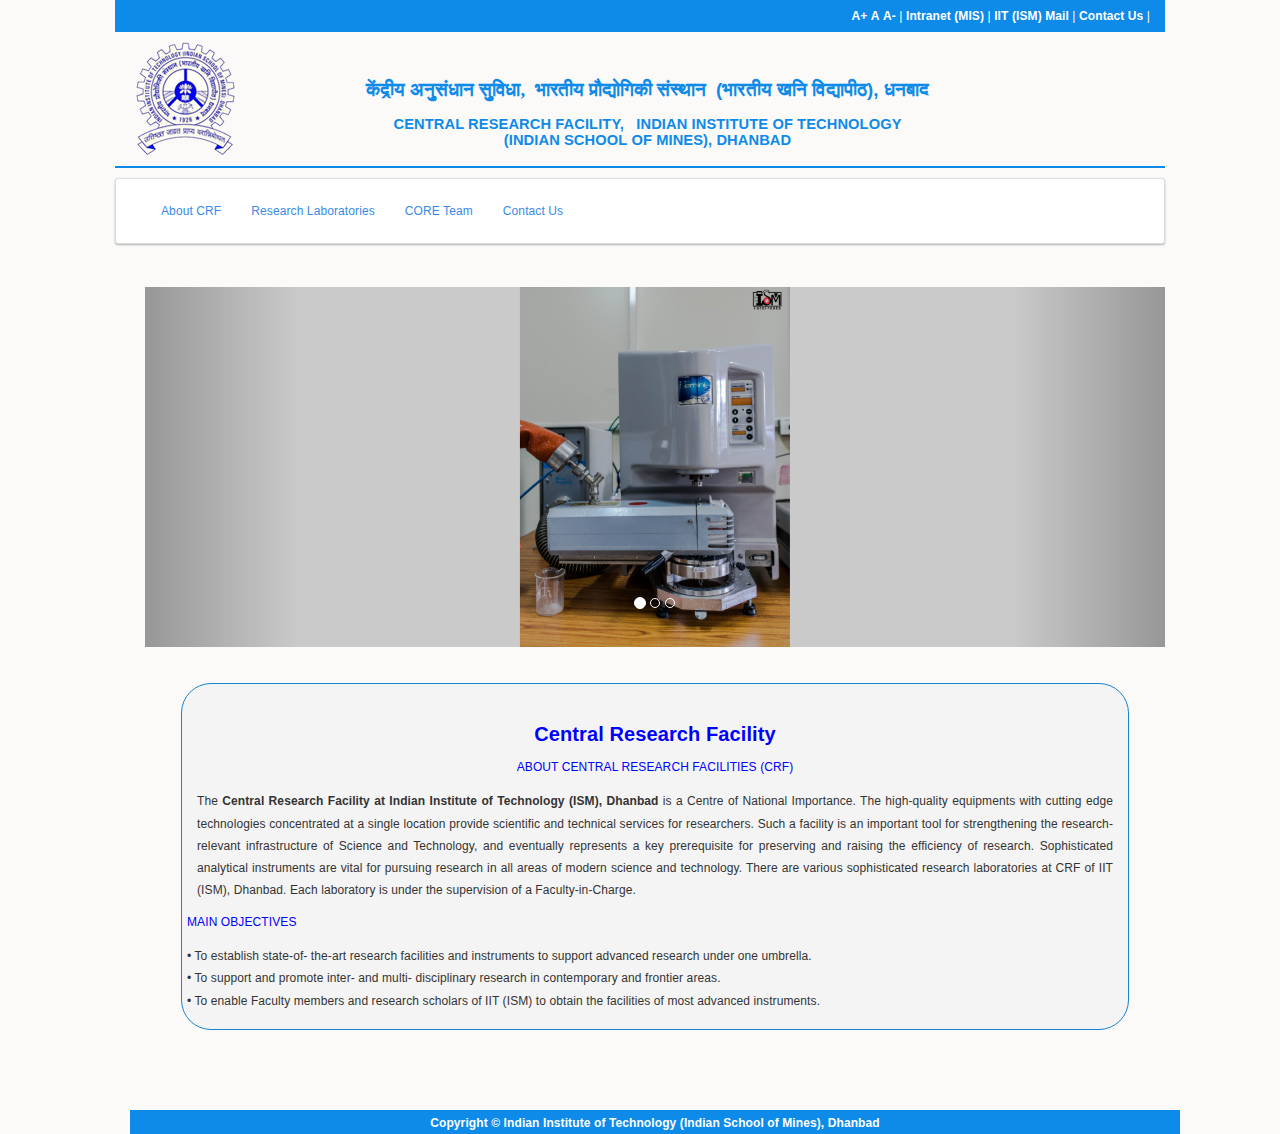
==== index.html @ 5459c1c0 "Justify para" ====
<!DOCTYPE html>
<html class="gr__iitism_ac_in">

<head>
    <meta http-equiv="Content-Type" content="text/html; charset=UTF-8">
    <title>CENTRAL RESEARCH FACILITY | IIT (ISM), DHANBAD </title>

    <meta http-equiv="X-UA-Compatible" content="IE=edge">
    <meta name="viewport" content="width=device-width, initial-scale=1">
    <link rel="stylesheet" type="text/css" href="./style/bootstrap.min.css">
    <link rel="stylesheet" type="text/css" href="./style/bootstrap.min.css">
    <link rel="stylesheet" type="text/css" href="./style/bootstrap-datepicker.css">
    <link rel="stylesheet" type="text/css" href="./style/dataTables.bootstrap.css">
    <link rel="stylesheet" type="text/css" href="./style/font-awesome.min.css">
    <link rel="stylesheet" type="text/css" href="./style/font-awesome.min.css">
    <link rel="stylesheet" type="text/css" href="./style/style.css">
    <link rel="stylesheet" href="https://cdnjs.cloudflare.com/ajax/libs/font-awesome/4.7.0/css/font-awesome.min.css">
    <script type="text/javascript" src="./style/jquery-1.9.1.min.js"></script>
    <script type="text/javascript" src="./style/bootstrap.js"></script>
    <script type="text/javascript" src="./style/change_color.js"></script>
    <script type="text/javascript" src="./style/bootstrap-datepicker.js"></script>
    <script type="text/javascript" src="./style/jquery.dataTables.js"></script>

    <style type="text/css">
        body {
            font-size: 14px;
            overflow-x: hidden;
        }

        .btn-primary {
            background: #0e8ae8;
            color: #ffffff;
        }

        .flex {
            display: flex;
            margin: -1.3em;
            margin-top: 0;
            flex-direction: column;
        }

        @media only screen and (min-width: 768px) {
            .flex {
                display: flex;
                flex-direction: row;
                margin: 3em;
            }
        }

        .child2 {
            flex: 4;
        }
    </style>

</head>

<body id="forFont" data-gr-c-s-loaded="true">
    <div class="container ">
        <div class="row " id="upperNavbar" style="border-radius:0px;background-color:#0E8AE8;">
            <div class="col-lg-12  ">
                <div style="float:right;color:white;">
                    <a id="sizeUp"><b style="color:white">A+</b></a>
                    <a id="normal"><b style="color:white">A</b></a>
                    <a id="sizeDown"><b style="color:white">A-</b></a>
                    <span> | </span>
                    <a href="https://mis.iitism.ac.in/" target="_blank" class="upperNavLink"><b>Intranet (MIS)</b></a>
                    <span> | </span>
                    <a href="http://mail.iitism.ac.in/" target="_blank" class="upperNavLink"><b>IIT (ISM) Mail</b></a>
                    <span> | </span>
                    <a href="https://www.iitism.ac.in/index.php/Research_consultancy/central_research_facility#" class="upperNavLink"
                        data-toggle="modal" data-target="#myModal"><b>Contact Us</b></a>
                    <span> | </span>
                </div>
            </div>
        </div>
        <div class="row" style="position:relative;">
            <div class="col-lg-2 col-md-2 col-sm-2 col-xs-12" style="padding:0px">
                <div id="logoContainer">
                    <a style="width:auto; height:10px;" href="https://www.iitism.ac.in/"><img src="./style/ismlogo.png"
                            id="ismlogo"></a>
                </div>
            </div>
            <div class="col-lg-8 col-md-8 col-sm-8 col-xs-12">
                <div id="nameContainer">
                    <h1 id="nameHin">केंद्रीय अनुसंधान सुविधा,&nbsp; भारतीय प्रौद्योगिकी संस्थान &nbsp;<span style="font-family:arial">(भारतीय&nbsp;खनि&nbsp;विद्यापीठ),
                            धनबाद</span></h1>
                    <h1 id="nameEng">CENTRAL RESEARCH FACILITY, &nbsp; INDIAN INSTITUTE OF TECHNOLOGY
                        (INDIAN&nbsp;SCHOOL&nbsp;OF&nbsp;MINES), DHANBAD</h1>

                </div>
            </div>

            <div class="col-lg-2 col-md-2 col-sm-2 col-xs-12 center">

            </div>
        </div>

        <div class="row" id="horizontal_bar" style="height:2px;background:#0e8ae8"></div>


        <!-- Modal -->
        <div class="modal fade" id="myModal" role="dialog">
            <div class="modal-dialog">

                <!-- Modal content-->
                <div class="modal-content">
                    <div class="modal-header">
                        <button type="button" class="close" data-dismiss="modal">×</button>
                        <h4 class="modal-title">Contact Us</h4>
                    </div>
                    <div class="modal-body">
                        <p>Main Campus</p>
                        <p>Indian Institute of Technology (Indian School of Mines), Dhanbad</p>
                        <p>Jharkhand, India, 826004</p>
                        <p>Phone- 0326-2235001,2235004</p>
                        <p>Fax- 0326-2296563</p>
                        <p> <a href="https://www.iitism.ac.in/pdfs/TD.pdf" class="bottomLink">Telephone Directory</a></p>
                    </div>
                    <div class="modal-footer">
                        <button type="button" class="btn btn-default" data-dismiss="modal">Close</button>
                    </div>
                </div>

            </div>
        </div>

        <script type="text/javascript">
            var domainroot = "https://www.iitism.ac.in";

            function Gsitesearch(curobj) {
                curobj.q.value = "site:" + domainroot + " " + curobj.qfront.value;
            }

        </script>

        <meta http-equiv="X-UA-Compatible" content="IE=edge">
        <meta name="viewport" content="width=device-width, initial-scale=1">

        <link href="./style/bootstrap.css" rel="stylesheet">
        <link href="./style/mystyles.css" rel="stylesheet">
        <link href="./style/liquid-slider.css" rel="stylesheet">

        <nav class="navbar navbar-default  navbar-custom row">
            <div class="container" id="navcol">
                <div class="navbar-header page-scroll">
                    <button type="button" id="colbutton" class="navbar-toggle" data-toggle="collapse" data-target="#navbarcol">
                        <span class="sr-only">Toggle navigation</span> Menu <i class="fa fa-bars"></i>
                    </button>
                </div>
                <div class="collapse navbar-collapse " id="navbarcol">
                    <ul class="nav navbar-nav">
                        <li class="dropdown">
                            <a href="./index.html" class="dropdown-toggle">
                                About CRF
                            </a>
                        </li>
                        <li class="dropdown">
                            <a href="./instruments.html" class="dropdown-toggle">
                                Research Laboratories
                            </a>
                        </li>
                        <li class="dropdown">
                            <a href="./core_team.html" class="dropdown-toggle">
                                CORE Team
                            </a>
                        </li>
                        <li class="dropdown">
                            <a href="./contact.html" class="dropdown-toggle">
                                Contact Us
                            </a>
                        </li>
                    </ul>
                </div>
            </div>
        </nav>

        <div class="container">
            <style>
                #navcol a {
                    color: #398AE8;
                }

                .navbar-default {
                    border: solid 1px #ddd;
                    margin-top: 10px;
                }
            </style>
            <link rel="stylesheet" type="text/css" href="./style/mystyle.css">
            <!--useful for drop down menu -->
            <div id="myCarousel" class="carousel slide" data-ride="carousel">
                <!-- Indicators -->
                <ol class="carousel-indicators">
                    <li data-target="#myCarousel" data-slide-to="0" class="active"></li>
                    <li data-target="#myCarousel" data-slide-to="1"></li>
                    <li data-target="#myCarousel" data-slide-to="2"></li>
                </ol>

                <!-- Wrapper for slides -->
                <div class="carousel-inner">
                    <div class="item active">
                        <img src="./img/a1.jpg" alt="IIT ISM CRF">
                    </div>

                    <div class="item">
                        <img src="./img/a2.jpg" alt="IIT ISM CRF">
                    </div>

                    <div class="item">
                        <img src="./img/a3.jpg" alt="IIT ISM CRF">
                    </div>
                </div>

                <!-- Left and right controls -->
                <a class="left carousel-control" href="#myCarousel" data-slide="prev">
                    <span class="glyphicon glyphicon-chevron-left"></span>
                    <span class="sr-only">Previous</span>
                </a>
                <a class="right carousel-control" href="#myCarousel" data-slide="next">
                    <span class="glyphicon glyphicon-chevron-right"></span>
                    <span class="sr-only">Next</span>
                </a>
            </div>

            <!-- Central Research Facility content starts here -->
            <div class="flex">

                <div class="child2">
                    <div style="width: 100%; height: 100%; background-color: #f4f4f4; border: 1px solid #1982D1; border-radius: 30px; -webkit-border-radius: 30px; -moz-border-radius: 30px; padding: 5px;"><br>

                        <h5 id="arvcenter07" style="text-align:center"><b>Central Research Facility</b></h5>
                        <p id="arvcenter08" style="text-align:center">ABOUT CENTRAL RESEARCH FACILITIES (CRF)</p>
                        <p style="text-align: justify;text-justify: inter-word; margin: 10px;">
                            The <strong>Central Research Facility at Indian Institute of Technology (ISM), Dhanbad
                            </strong> is a Centre
                            of National Importance. The
                            high-quality equipments with cutting edge technologies concentrated at a single location
                            provide scientific and
                            technical services for researchers. Such a facility is an important tool for strengthening
                            the research-relevant
                            infrastructure of Science and Technology, and eventually represents a key prerequisite for
                            preserving and raising the
                            efficiency of research. Sophisticated analytical instruments are vital for pursuing
                            research in all areas of modern
                            science and technology. There are various sophisticated research laboratories at CRF of
                            IIT (ISM), Dhanbad. Each
                            laboratory is under the supervision of a Faculty-in-Charge.
                        </p>

                        <p id="arvcenter08">MAIN OBJECTIVES</p>
                        <p>• To establish state-of- the-art research facilities and instruments to support advanced
                            research under one umbrella.
                            <br>
                            • To support and promote inter- and multi- disciplinary research in contemporary and
                            frontier areas.
                            <br>
                            • To enable Faculty members and research scholars of IIT (ISM) to obtain the facilities of
                            most advanced instruments.
                        </p>

                    </div>
                </div>


            </div>

            <!-- Central Research Facility content ends here -->


            <!-- copyright footer-->
            <div class="row"> <br><br>
                <div class="col-lg-12 col-md-12 col-sm-12 col-xs-12" style="background:#0e8ae8; height:25spx;color:white;text-align:center;padding-top:2px"
                    id="copy_footer">
                    <span><b>Copyright © Indian Institute of Technology (Indian School of Mines), Dhanbad</b></span>
                </div>
            </div>
            <!-- /copyright footer-->

            <script>
                $("#green").click(function () {
                    $('.chngecolor').css("color", "#61BD6D");
                    $('.chngebgcolor').css("background-color", "#61BD6D");
                });
                $('#blue').click(function () {
                    $('.chngecolor').css("color", "#0000FB");
                    $('.chngebgcolor').css("background-color", "#0000FB");
                });
                $("#gray").click(function () {
                    $('.chngecolor').css("color", "#A38F84");
                    $('.chngebgcolor').css("background-color", "#A38F84");

                });
                $(function () {
                    $('.dropdown').hover(function () {
                        $(this).addClass('open');
                    },
                        function () {
                            $(this).removeClass('open');
                        });
                });

            </script>

        </div>
    </div>
</body>

</html>
---- style/style.css ----
#upperNavbar{
	background:#0e8ae8;  
	<!-- background:#0000fb; -->
    color:white; 
    padding:5px 0px 5px 0px;
}

.upperNavLink{
      text-decoration: none;
      color: white;
}

.upperNavLink:hover{
      color: orange;
      text-decoration: none;
}

#nameEng{
	margin-top: 15px;
	font-size:11pt;
	color:#0e8ae8; 
	font-weight:bold; 
        text-align: center;
}

#nameHin{
	font-size:14pt;
	color:#0e8ae8;  
	font-family:hindi;
	font-weight:bold;
	margin-bottom:0px;
        text-align: center;
}

#mottoHin{
	display: none;
	font-size:14pt;
	color:#0e8ae8; 
	font-family:hindi;
}

#logoContainer{
	padding:10px;
}

#ismlogo{
	max-width: 175px;
	max-height: 150px;
}

#nameContainer{
	padding-top: 25px;
	padding-left: 15px;
	
}










#table_hover:hover{
  color: white;
  background: #2196f3;
}

#prof_hover{
  background-color:rgba(0, 0, 0, 0.0001);border: none; text-align:left;
}
#prof_hover:hover{
  color: orange;
}






















/* Extra small devices (phones, less than 768px) */
/* No media query since this is the default in Bootstrap */

/* Small devices (tablets, 768px and up) */
@media (max-width: 768px) { 

#logoContainer{
	margin-right: auto;
	margin-left: auto;
	text-align: center;
	padding: 15px 0px 15px 0px; 
}

#ismlogo{
		width: 100px;
		height: 85px;
}

#nameEng , #nameHin , #mottoHin{
	font-size: 12pt;
	margin-left: auto;
	margin-right: auto;
	text-align: center;
}

#nameEng{
	margin-top: 5px;
}

#nameHin{
	margin-top:5px;
}
#mottoHin{
	margin-top: 15px;
	margin-bottom: 10px;
}


#nameContainer{
	padding-top: 0px;
}

 }

/* Medium devices (desktops, 992px and up) */
@media (max-width: 992px) { 
 

 }

/* Large devices (large desktops, 1200px and up) */
@media (max-width: 1200px) { 

	
 
 }
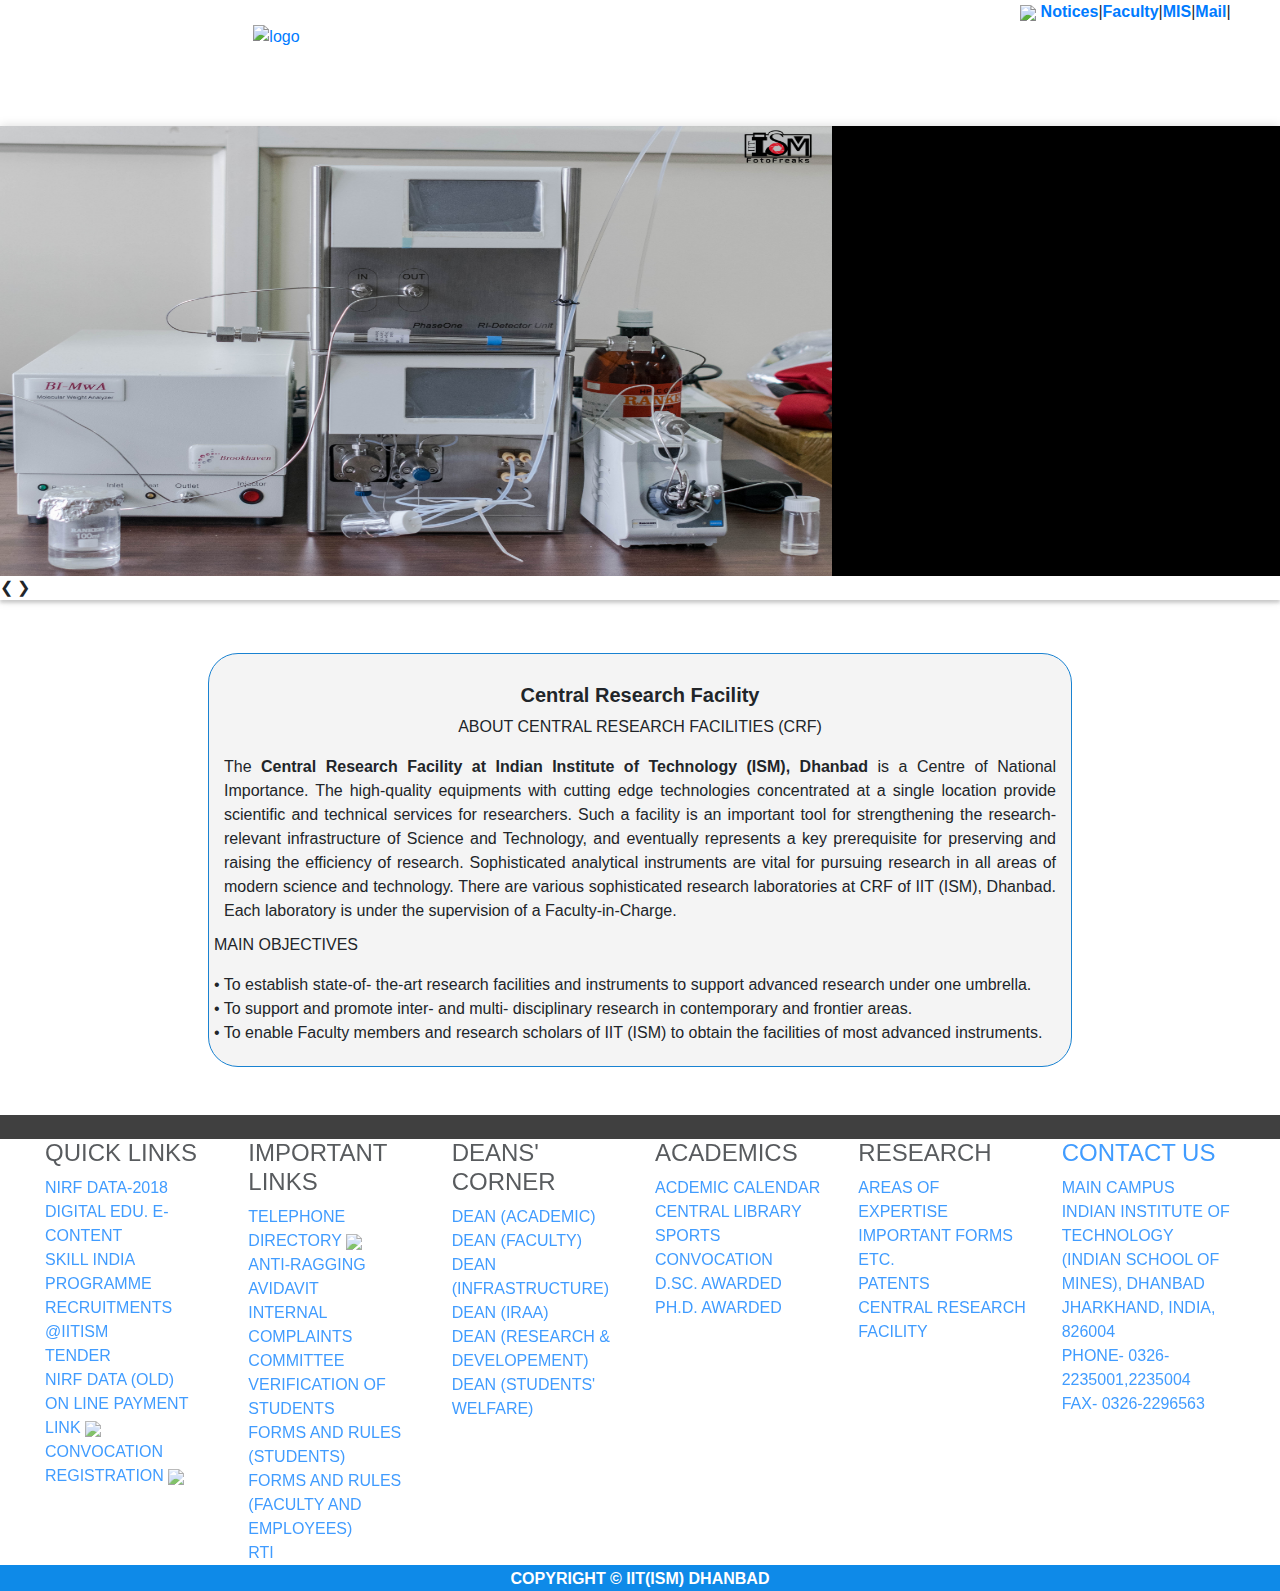
==== commit 8dee9956: "final" ====
--- a/index.html
+++ b/index.html
@@ -3,305 +3,746 @@
 
 <head>
     <meta http-equiv="Content-Type" content="text/html; charset=UTF-8">
-    <title>CENTRAL RESEARCH FACILITY | IIT (ISM), DHANBAD </title>
-
     <meta http-equiv="X-UA-Compatible" content="IE=edge">
     <meta name="viewport" content="width=device-width, initial-scale=1">
-    <link rel="stylesheet" type="text/css" href="./style/bootstrap.min.css">
-    <link rel="stylesheet" type="text/css" href="./style/bootstrap.min.css">
-    <link rel="stylesheet" type="text/css" href="./style/bootstrap-datepicker.css">
-    <link rel="stylesheet" type="text/css" href="./style/dataTables.bootstrap.css">
-    <link rel="stylesheet" type="text/css" href="./style/font-awesome.min.css">
-    <link rel="stylesheet" type="text/css" href="./style/font-awesome.min.css">
-    <link rel="stylesheet" type="text/css" href="./style/style.css">
-    <link rel="stylesheet" href="https://cdnjs.cloudflare.com/ajax/libs/font-awesome/4.7.0/css/font-awesome.min.css">
-    <script type="text/javascript" src="./style/jquery-1.9.1.min.js"></script>
-    <script type="text/javascript" src="./style/bootstrap.js"></script>
-    <script type="text/javascript" src="./style/change_color.js"></script>
-    <script type="text/javascript" src="./style/bootstrap-datepicker.js"></script>
-    <script type="text/javascript" src="./style/jquery.dataTables.js"></script>
-
-    <style type="text/css">
-        body {
-            font-size: 14px;
-            overflow-x: hidden;
-        }
-
-        .btn-primary {
-            background: #0e8ae8;
-            color: #ffffff;
-        }
-
-        .flex {
-            display: flex;
-            margin: -1.3em;
-            margin-top: 0;
-            flex-direction: column;
-        }
-
-        @media only screen and (min-width: 768px) {
-            .flex {
-                display: flex;
-                flex-direction: row;
-                margin: 3em;
-            }
-        }
-
-        .child2 {
-            flex: 4;
+    <title>IIT (ISM), DHANBAD | INDIAN INSTITUTE OF TECHNOLOGY (INDIAN SCHOOL OF MINES), DHANBAD</title>
+    <link rel="stylesheet" type="text/css" href="./styles/bootstrap.min.css">
+    <link rel="stylesheet" type="text/css" href="./styles/dataTables.bootstrap.css">
+    <script type="text/javascript" src="./styles/jquery-1.9.1.min.js"></script>
+    <script type="text/javascript" src="./styles/jquery.dataTables.js"></script>
+    <script src="./styles/popper.min.js.download"></script>
+    <script src="./styles/bootstrap.min.js.download"></script>
+    <script type="text/javascript" src="./styles/change_color.js.download"></script>
+    <link rel="shortcut icon" type="image/x-icon" href="./styles/logo.png">
+    <link rel="stylesheet" href="./styles/all.css" integrity="sha384-hWVjflwFxL6sNzntih27bfxkr27PmbbK/iSvJ+a4+0owXq79v+lsFkW54bOGbiDQ"
+        crossorigin="anonymous">
+    <link rel="stylesheet" type="text/css" href="./styles/bootstrap_1.css">
+    <link rel="stylesheet" type="text/css" href="./styles/mystyle.css">
+    <link rel="stylesheet" type="text/css" href="./styles/navbar.css">
+
+    <link rel="stylesheet" type="text/css" href="./styles/bootstrap-datepicker.css">
+    <script type="text/javascript" src="./styles/bootstrap-datepicker.js"></script>
+    <style>
+        //*.next { display: none;}*/
+.prev, .next {
+    cursor: pointer;
+    top: 50%;
+    width: auto;
+     padding: 0px;
+     margin-top: 0px;
+     color: white;
+     font-weight: normal;
+     font-size: 0px;
+    transition: 0.6s ease;
+    border-radius: 0 3px 3px 0;
+}
+#mob_title{
+  display: none;
+  font-family: "freight-micro-pro",Georgia,serif;
+  font-size: 150%;
+}
+ .even{
+      width:80%;
+    }
+  @media screen and (max-width: 768px){
+    #mobile_nav{
+  display: block;
+}
+
+#logo_header{
+  display: block;
+}
+
+
+    #logo {
+    height: 100px;
+    width: 100px;
+}
+}
+ @media screen and (min-width: 556px){
+   .mob_button{
+    width: 100%;
+    margin: auto;
+   }
+}
+
+  @media screen and (max-width: 556px){
+    .even{
+      width:100%;
+    }
+    #logo_header {
+   display: none;
+}
+   #mobile_nav{
+  display: block;
+}
+#mob_title{
+  display: block;
+}
+.logo_container {
+    margin-right: auto;
+    margin-left: auto;
+    text-align: center;
+    float: none;
+    width: 100%;
+}
+
+.name_container{
+text-align: center;
+  width: 100%;
+}
+}
+
+@media screen and (max-width: 768px){
+.name_container {
+   text-align: center;
+   width: 100%;
+}
+.logo_container{
+   left: 43%;
+    margin: inherit;
+}
+
+}
+
+.flex {
+    display: flex;
+    margin: 1em;
+    margin-top: 0;
+    flex-direction: column;
+}
+
+@media only screen and (min-width: 768px) {
+    .flex {
+        display: flex;
+        flex-direction: row;
+        margin: 13em;
+        margin-bottom: 3em;
+        margin-top:2em;
+    }
+}
+.abc img{
+   height: 450px;
+}
+
+@media screen and (max-width: 800px) {
+
+.abc img{
+   height: 200px;
+}
+}
+.child2 {
+    flex: 4;
+}
+</style>
+</head>
+
+<body id="forFont" data-gr-c-s-loaded="true">
+    <div class="container" id="upper-header">
+        <div class="row" id="upperNavbar" style="float: right">
+            <a href="https://www.iitism.ac.in/index.php/notice" class="upperNavLink"><b><span><img src="./styles/new.gif"></span>
+                    Notices </b></a>
+            <span class="upperNavLink">|</span>
+            <a href="https://www.iitism.ac.in/index.php/faculty_members" class="upperNavLink"><b>Faculty</b></a>
+            <span class="upperNavLink">|</span>
+            <a href="https://mis.iitism.ac.in/" target="_blank" class="upperNavLink"><b>MIS</b></a>
+            <span class="upperNavLink">|</span>
+            <a href="http://mail.iitism.ac.in/" target="_blank" class="upperNavLink"><b>Mail</b></a>
+            <span class="upperNavLink">|</span>
+            <a id="sizeUp"><b style="color:white">A+</b></a>
+            <a id="normal"><b style="color:white">A</b></a>
+            <a id="sizeDown"><b style="color:white">A-</b></a>
+        </div>
+    </div>
+    <br>
+    <div id="logo_header" class="container" style="background-color: #054284;">
+        <div class=" col-lg-2 col-md-2  col-xs-12 logo_space"></div>
+        <div class="col-lg-8 col-md-8  col-xs-12">
+            <div class="col-lg-2 col-md-2  col-xs-12 logo_container">
+                <a href="https://www.iitism.ac.in/" style=""><img id="logo" src="./styles/logo.png" alt="logo"></a>
+            </div>
+            <div class="col-lg-10 col-md-10 col-xs-12 name_container" style="">
+
+                <span class="border1" style="color: white;">केंद्रीय अनुसंधान सुविधा&nbsp;भारतीय प्रौद्योगिकी संस्थान
+                    &nbsp;<span style="font-family:arial">(भारतीय&nbsp;खनि&nbsp;विद्यापीठ),
+                        धनबाद</span>
+                    <br>
+                    <span class="border1" style="color: white;font-size:115%;">CENTRAL RESEARCH FACILITY&nbsp;INDIAN
+                        INSTITUTE OF TECHNOLOGY
+                        (INDIAN&nbsp;SCHOOL&nbsp;OF&nbsp;MINES), DHANBAD</span>
+                </span>
+            </div>
+        </div>
+        <div class=" col-lg-2 col-md-2 col-sm-2 col-xs-12 logo_space"></div>
+    </div>
+    <nav class="navbar yamm navbar-expand-md navbar-dark secondary-navbar" id="navbar1" style="height:;" role="navigation">
+
+        <div class="container">
+            <button class="navbar-toggler" style="" type="button" data-toggle="collapse" data-target="#navbarNav1">
+                <span class="navbar-toggler-icon"></span>
+            </button>
+            <div class="collapse navbar-collapse" id="navbarNav1">
+                <ul class="navbar-nav ml-auto navbar-right ">
+                    <li class="nav-item dropdown btn-group yamm-fw">
+                        <a class="nav-link dropdown-toggle " id="dropdownMenu1" href="https://www.iitism.ac.in/"
+                            aria-haspopup="true" aria-expanded="false">About IIT(ISM)</a>
+                    </li>
+                    <li class="nav-item dropdown btn-group yamm-fw">
+                        <a class="nav-link dropdown-toggle" id="dropdownMenu1" href="./index.html" aria-haspopup="true"
+                            aria-expanded="false">About CRF</a>
+                    </li>
+                    <li class="nav-item dropdown btn-group yamm-fw">
+                        <a class="nav-link dropdown-toggle" id="dropdownMenu1" href="./instruments.html" aria-haspopup="true"
+                            aria-expanded="false" href="https://www.iitism.ac.in/">Research Laboratories</a>
+                    </li>
+                    <li class="nav-item dropdown btn-group yamm-fw">
+                        <a class="nav-link dropdown-toggle" id="dropdownMenu1" href="./core_team.html" aria-haspopup="true"
+                            aria-expanded="false">CORE Team</a>
+                    </li>
+                    <li class="nav-item dropdown btn-group yamm-fw">
+                        <a class="nav-link dropdown-toggle" id="dropdownMenu1" href="./contact.html" aria-haspopup="true"
+                            aria-expanded="false">Contact Us</a>
+                    </li>
+                </ul>
+            </div>
+        </div>
+    </nav>
+
+    <script>
+        function myFunction() {
+            var x = document.getElementById("navbar1");
+            if (x.className === "navbar yamm navbar-expand-md navbar-dark secondary-navbar") {
+                x.className += " responsive";
+            } else {
+                x.className = "navbar yamm navbar-expand-md navbar-dark secondary-navbar";
+            }
+        }
+
+        var coll = document.getElementsByClassName("collapsible");
+        var i;
+
+        for (i = 0; i < coll.length; i++) {
+            coll[i].addEventListener("click", function () {
+                this.classList.toggle("active");
+                var content = this.nextElementSibling;
+                if (content.style.display === "block") {
+                    content.style.display = "none";
+                } else {
+                    content.style.display = "block";
+                }
+            });
+        }
+
+        var btn = document.getElementById("annualreport");
+        var modal = document.getElementById('myModal');
+        var span = document.getElementById("close42");
+        dialog_box(btn, modal, span);
+
+        var btn = document.getElementById("archive");
+        var modal = document.getElementById('myModal2');
+        var span = document.getElementById("close244");
+        dialog_box(btn, modal, span);
+
+        var btn = document.getElementById("governingbody");
+        var modal = document.getElementById('myModal3');
+        var span = document.getElementById("close3");
+        dialog_box(btn, modal, span);
+
+        var btn = document.getElementById("academicadministration");
+        var modal = document.getElementById('myModal4');
+        var span = document.getElementById("close4");
+        dialog_box(btn, modal, span);
+
+        var btn = document.getElementById("generaladministration");
+        var modal = document.getElementById('myModal5');
+        var span = document.getElementById("close5");
+        dialog_box(btn, modal, span);
+        function dialog_box(a, b, c) {
+            a.onclick = function () {
+                b.style.display = "block";
+
+            }
+            c.onclick = function () {
+                b.style.display = "none";
+            }
+            window.onclick = function (event) {
+
+                if (event.target == b) {
+                    b.style.display = "none";
+
+                }
+            }
+        }
+
+    </script>
+
+    <div class="container" style="background-color: white;padding:0;">
+        <div class=" slideshow-container" style=" margin-bottom:-27px;box-shadow: 0 0 10px rgba(0,0,0,.15), 0 3px 3px rgba(0,0,0,.15);padding:0; ">
+
+            <style>
+                .image_caption {
+                    bottom: 50px;
+                    font-size: 150%;
+                    font-weight: bold;
+                }
+
+                .abc img {
+                    width: 65%;
+                    max-height: 100%;
+                }
+
+                @media screen and (max-width:1366px) and (min-width: 769px) {
+                    .abc {
+
+                        max-height: 510px;
+                    }
+
+                    .abc img {
+                        max-height: 510px;
+                    }
+                }
+
+                @media screen and (max-width:768px) {
+                    .image_caption {
+                        font-size: 80%;
+                    }
+
+                    .abc img {
+                        width: 100%;
+                        max-height: 510px;
+
+                    }
+                }
+            </style>
+            <div class="mySlides abc" style="background-color: black; display: block;">
+                <a target="blank">
+                    <img class="center" src="./img/a2.jpg">
+                    <div class="text image_caption" style=""></div>
+                </a>
+
+            </div>
+            <div class="mySlides abc" style="background-color: black; display: none;">
+                <a target="blank">
+                    <img class="center" src="./img/a3.jpg">
+                    <div class="text image_caption"></div>
+                </a>
+            </div>
+            <a class="prev" onclick="plusSlides(-1)">❮</a>
+            <a class="next" onclick="plusSlides(1)">❯</a>
+            <br>
+        </div>
+    </div>
+
+    <br>
+    <br>
+    <style>
+        .even a {
+            font-family: "freight-micro-pro", Georgia, serif;
+            color: black;
+        }
+
+        .mySlides_research,
+        .mySlides_achive1 {
+            display: none;
         }
     </style>
-
-</head>
-
-<body id="forFont" data-gr-c-s-loaded="true">
-    <div class="container ">
-        <div class="row " id="upperNavbar" style="border-radius:0px;background-color:#0E8AE8;">
-            <div class="col-lg-12  ">
-                <div style="float:right;color:white;">
-                    <a id="sizeUp"><b style="color:white">A+</b></a>
-                    <a id="normal"><b style="color:white">A</b></a>
-                    <a id="sizeDown"><b style="color:white">A-</b></a>
-                    <span> | </span>
-                    <a href="https://mis.iitism.ac.in/" target="_blank" class="upperNavLink"><b>Intranet (MIS)</b></a>
-                    <span> | </span>
-                    <a href="http://mail.iitism.ac.in/" target="_blank" class="upperNavLink"><b>IIT (ISM) Mail</b></a>
-                    <span> | </span>
-                    <a href="https://www.iitism.ac.in/index.php/Research_consultancy/central_research_facility#" class="upperNavLink"
-                        data-toggle="modal" data-target="#myModal"><b>Contact Us</b></a>
-                    <span> | </span>
+    <div class="flex">
+
+        <div class="child2">
+            <div style="width: 100%; height: 100%; background-color: #f4f4f4; border: 1px solid #1982D1; border-radius: 30px; -webkit-border-radius: 30px; -moz-border-radius: 30px; padding: 5px;"><br>
+
+                <h5 id="arvcenter07" style="text-align:center"><b>Central Research Facility</b></h5>
+                <p id="arvcenter08" style="text-align:center">ABOUT CENTRAL RESEARCH FACILITIES (CRF)</p>
+                <p style="text-align: justify;text-justify: inter-word; margin: 10px;">
+                    The <strong>Central Research Facility at Indian Institute of Technology (ISM), Dhanbad
+                    </strong> is a Centre
+                    of National Importance. The
+                    high-quality equipments with cutting edge technologies concentrated at a single location
+                    provide scientific and
+                    technical services for researchers. Such a facility is an important tool for strengthening
+                    the research-relevant
+                    infrastructure of Science and Technology, and eventually represents a key prerequisite for
+                    preserving and raising the
+                    efficiency of research. Sophisticated analytical instruments are vital for pursuing
+                    research in all areas of modern
+                    science and technology. There are various sophisticated research laboratories at CRF of
+                    IIT (ISM), Dhanbad. Each
+                    laboratory is under the supervision of a Faculty-in-Charge.
+                </p>
+
+                <p id="arvcenter08">MAIN OBJECTIVES</p>
+                <p>• To establish state-of- the-art research facilities and instruments to support advanced
+                    research under one umbrella.
+                    <br>
+                    • To support and promote inter- and multi- disciplinary research in contemporary and
+                    frontier areas.
+                    <br>
+                    • To enable Faculty members and research scholars of IIT (ISM) to obtain the facilities of
+                    most advanced instruments.
+                </p>
+
+            </div>
+        </div>
+
+    </div>
+    <footer style="background:url(https://www.iitism.ac.in/assets/img/ism_heritage.jpg);margin: 0;text-transform: uppercase;">
+        <div class="container footer_header" style="background-color: black;opacity: 0.75;">
+            <br>
+            <div class="container">
+                <div class="">
+
+                    <div class="col-lg-2 col-xs-12 col-md-12 col-sm-12" id="quickl">
+                        <h4>Quick Links</h4>
+
+                        <ul style="-moz-columns: 3 200px; -webkit-columns: 3 200px; columns: 3 200px; padding:0px 0px 0px 0px; margin: 0px 0px 0px 0px; list-style-type: none;">
+
+                            <li><a href="https://www.iitism.ac.in/index.php/links/nirf_data_new" target="_blank">
+                                    NIRF DATA-2018
+                                </a></li>
+
+                            <li><a href="http://cec.nic.in/Pages/Home.aspx" target="_blank">
+                                    Digital Edu. E-Content
+                                </a></li>
+
+                            <li>
+                                <a href="https://www.iitism.ac.in/pdfs/sip/sip.pdf" target="_blank">
+                                    Skill India Programme
+                                </a>
+                            </li>
+
+                            <li>
+                                <a href="https://www.iitism.ac.in/index.php/links/ism_opening_main" target="_blank">
+                                    Recruitments @IITISM
+                                </a></li>
+
+
+                            <li><a href="https://www.iitism.ac.in/index.php/tender/tender_login" target="_blank">
+                                    Tender
+                                </a></li>
+
+                            <li><a href="https://www.iitism.ac.in/index.php/links/nirf_data" target="_blank">
+                                    NIRF DATA (Old)
+                                </a></li>
+
+                            <li><a href="https://www.iitism.ac.in/index.php/links/banks" target="_blank">
+                                    On Line Payment Link
+                                    <span><img src="./styles/new.gif"></span>
+                                </a></li>
+                            <li><a href="https://www.iitism.ac.in/index.php/convocation/Information_page" target="_blank">
+                                    Convocation Registration
+                                    <span><img src="./styles/new.gif"></span>
+                                </a></li>
+                        </ul>
+
+                    </div>
+                    <div class="col-lg-2 col-xs-12 col-md-12 col-sm-12" id="quickl">
+                        <h4>Important Links</h4>
+
+                        <ul style="-moz-columns: 3 200px; -webkit-columns: 3 200px; columns: 3 200px; padding:0px 0px 0px 0px; margin: 0px 0px 0px 0px; list-style-type: none;">
+
+                            <li><a href="https://www.iitism.ac.in/pdfs/telephone_directory/TD.pdf" target="_blank">
+                                    Telephone Directory
+                                    <span><img src="./styles/new.gif"></span>
+                                </a></li>
+
+                            <li><a href="https://www.iitism.ac.in/pdfs/UGC-ANTI-RAGGING-REGULATION.pdf" target="_blank">
+                                    Anti-Ragging Avidavit
+                                </a></li>
+
+                            <li><a href="https://www.iitism.ac.in/index.php/links/gender_sensitization" target="_blank">
+                                    Internal Complaints Committee
+                                </a></li>
+
+                            <li>
+                                <a href="https://www.iitism.ac.in/pdfs/Procedure-for-student-verification.pdf" target="_blank">
+                                    Verification of students
+                                </a>
+                            </li>
+
+                            <li>
+                                <a href="https://www.iitism.ac.in/index.php/links/rules" target="_blank">
+                                    Forms and Rules (Students)
+                                </a></li>
+
+                            <li><a href="https://www.iitism.ac.in/index.php/links/forms" target="_blank">
+                                    Forms and Rules (Faculty and Employees)
+                                </a></li>
+
+                            <li><a href="https://www.iitism.ac.in/index.php/academic_adminstration/rti" target="_blank">
+                                    RTI
+                                </a></li>
+                        </ul>
+
+                    </div>
+                    <div class="col-lg-2 col-xs-12 col-md-12 col-sm-12">
+                        <h4>Deans' Corner</h4>
+
+                        <ul style="-moz-columns: 3 200px; -webkit-columns: 3 200px; columns: 3 200px; padding:0px 0px 0px 0px; margin: 0px 0px 0px 0px;list-style-type: none;">
+
+                            <li><a href="https://www.iitism.ac.in/pdfs/dean/acad.pdf" target="_blank" class="bottomLink">Dean
+                                    (Academic)</a></li>
+                            <li><a href="https://www.iitism.ac.in/pdfs/dean/faculty.pdf" target="_blank" class="bottomLink">Dean
+                                    (Faculty)</a> </li>
+                            <li> <a href="https://www.iitism.ac.in/pdfs/dean/infra.pdf" target="_blank" class="bottomLink">Dean
+                                    (Infrastructure)</a></li>
+                            <li><a href="https://www.iitism.ac.in/pdfs/dean/iraa.pdf" target="_blank" class="bottomLink">Dean
+                                    (IRAA)</a></li>
+                            <li><a href="https://www.iitism.ac.in/pdfs/dean/rnd.pdf" target="_blank" class="bottomLink">Dean
+                                    (Research &amp; Developement)</a></li>
+
+                            <li><a href="https://www.iitism.ac.in/pdfs/dean/dsw.pdf" target="_blank" class="bottomLink">Dean
+                                    (Students' Welfare)</a></li>
+                        </ul>
+                    </div>
+
+                    <div class="col-lg-2 col-xs-12 col-md-12 col-sm-12">
+                        <h4>Academics</h4>
+
+                        <ul style="-moz-columns: 3 200px; -webkit-columns: 3 200px; columns: 3 200px; padding:0px 0px 0px 0px; margin: 0px 0px 0px 0px;list-style-type: none;">
+
+                            <li><a href="https://www.iitism.ac.in/pdfs/academics/AC.pdf" target="_blank" class="bottomLink">Acdemic
+                                    Calendar</a></li>
+                            <li>
+                            </li>
+                            <li><a href="http://www.iitismlib.ac.in/" target="_blank" class="bottomLink">Central
+                                    Library</a></li>
+                            <a href="https://www.iitism.ac.in/index.php/links/sports" target="_blank" class="bottomLink">Sports</a>
+                            <li><a href="https://www.iitism.ac.in/index.php/academics/convocation" target="_blank"
+                                    class="bottomLink">Convocation</a></li>
+
+                            <li>
+                                <a href="https://www.iitism.ac.in/pdfs/DSC.pdf" target="_blank" class="bottomLink">D.Sc.
+                                    Awarded</a></li>
+
+                            <li>
+                                <a href="https://www.iitism.ac.in/pdfs/PHD.pdf" target="_blank" class="bottomLink">Ph.D.
+                                    Awarded</a></li>
+                        </ul>
+                    </div>
+                    <div class="col-lg-2 col-xs-12 col-md-12 col-sm-12">
+                        <h4>Research</h4>
+
+                        <ul style="-moz-columns: 3 200px; -webkit-columns: 3 200px; columns: 3 200px; padding:0px 0px 0px 0px; margin: 0px 0px 0px 0px;list-style-type: none;">
+                            <li><a href="https://www.iitism.ac.in/pdfs/areas%20of%20expertize.pdf" target="_blank"
+                                    class="bottomLink">Areas of Expertise</a></li>
+
+                            <li><a href="https://www.iitism.ac.in/index.php/Research_consultancy/documents" target="_blank"
+                                    class="bottomLink">Important Forms etc.</a>
+                            </li>
+                            <li><a href="https://www.iitism.ac.in/pdfs/patents.pdf" target="_blank" class="bottomLink">Patents</a>
+                            </li>
+                            <li><a href="https://www.iitism.ac.in/index.php/Research_consultancy/central_research_facility"
+                                    target="_blank" class="bottomLink">CENTRAL RESEARCH FACILITY</a>
+                            </li>
+                        </ul>
+                    </div>
+
+                    <div class="col-lg-2 col-md-12 col-sm-12 col-xs-12 admission" style="float: right;">
+                        <a href="https://www.iitism.ac.in/pdfs/telephone_directory/TD.pdf" target="_blank">
+                            <h4>Contact Us</h4>
+                            <div class="footer_address">
+                                <p>Main Campus<br>
+                                    Indian Institute of Technology (Indian School of Mines), Dhanbad<br>
+                                    Jharkhand, India, 826004<br>
+                                    Phone- 0326-2235001,2235004<br>
+                                    Fax- 0326-2296563</p>
+                            </div>
+                        </a>
+                        <a style="margin: 5px;" href="https://www.facebook.com/IITISMDHNB" target="_blank">
+                            <i style="    font-size: 200%;color: darkcyan;" class="fab fa-facebook-f"></i>
+                        </a>
+
+                        <a style="margin: 5px;" href="https://twitter.com/iitism_dhanbad" target="_blank">
+                            <i style="font-size: 200%;color: darkcyan;" class="fab fa-twitter"></i>
+                        </a>
+                    </div>
+
+
                 </div>
             </div>
         </div>
-        <div class="row" style="position:relative;">
-            <div class="col-lg-2 col-md-2 col-sm-2 col-xs-12" style="padding:0px">
-                <div id="logoContainer">
-                    <a style="width:auto; height:10px;" href="https://www.iitism.ac.in/"><img src="./style/ismlogo.png"
-                            id="ismlogo"></a>
-                </div>
-            </div>
-            <div class="col-lg-8 col-md-8 col-sm-8 col-xs-12">
-                <div id="nameContainer">
-                    <h1 id="nameHin">केंद्रीय अनुसंधान सुविधा,&nbsp; भारतीय प्रौद्योगिकी संस्थान &nbsp;<span style="font-family:arial">(भारतीय&nbsp;खनि&nbsp;विद्यापीठ),
-                            धनबाद</span></h1>
-                    <h1 id="nameEng">CENTRAL RESEARCH FACILITY, &nbsp; INDIAN INSTITUTE OF TECHNOLOGY
-                        (INDIAN&nbsp;SCHOOL&nbsp;OF&nbsp;MINES), DHANBAD</h1>
-
-                </div>
-            </div>
-
-            <div class="col-lg-2 col-md-2 col-sm-2 col-xs-12 center">
-
+        <div class="col-lg-12 col-md-12 col-sm-12 col-xs-12" style="padding-left:15px;padding-right:15px;width:100%;background:#0e8ae8;color:white;padding-top:2px;text-align: center;"
+            id="copy_footer">
+            <span class="bottom_link" style=""><b>Copyright © IIT(ISM) Dhanbad</b></span>
+
+            <style>
+                .bottom_m {
+                    float: right;
+                }
+
+                @media screen and (max-width: 560px) {
+                    .bottom_m {
+                        float: none;
+                    }
+                }
+            </style>
+            <div class="bottom_m" style="">
             </div>
         </div>
-
-        <div class="row" id="horizontal_bar" style="height:2px;background:#0e8ae8"></div>
-
-
-        <!-- Modal -->
-        <div class="modal fade" id="myModal" role="dialog">
-            <div class="modal-dialog">
-
-                <!-- Modal content-->
-                <div class="modal-content">
-                    <div class="modal-header">
-                        <button type="button" class="close" data-dismiss="modal">×</button>
-                        <h4 class="modal-title">Contact Us</h4>
-                    </div>
-                    <div class="modal-body">
-                        <p>Main Campus</p>
-                        <p>Indian Institute of Technology (Indian School of Mines), Dhanbad</p>
-                        <p>Jharkhand, India, 826004</p>
-                        <p>Phone- 0326-2235001,2235004</p>
-                        <p>Fax- 0326-2296563</p>
-                        <p> <a href="https://www.iitism.ac.in/pdfs/TD.pdf" class="bottomLink">Telephone Directory</a></p>
-                    </div>
-                    <div class="modal-footer">
-                        <button type="button" class="btn btn-default" data-dismiss="modal">Close</button>
-                    </div>
-                </div>
-
-            </div>
-        </div>
-
-        <script type="text/javascript">
-            var domainroot = "https://www.iitism.ac.in";
-
-            function Gsitesearch(curobj) {
-                curobj.q.value = "site:" + domainroot + " " + curobj.qfront.value;
-            }
-
-        </script>
-
-        <meta http-equiv="X-UA-Compatible" content="IE=edge">
-        <meta name="viewport" content="width=device-width, initial-scale=1">
-
-        <link href="./style/bootstrap.css" rel="stylesheet">
-        <link href="./style/mystyles.css" rel="stylesheet">
-        <link href="./style/liquid-slider.css" rel="stylesheet">
-
-        <nav class="navbar navbar-default  navbar-custom row">
-            <div class="container" id="navcol">
-                <div class="navbar-header page-scroll">
-                    <button type="button" id="colbutton" class="navbar-toggle" data-toggle="collapse" data-target="#navbarcol">
-                        <span class="sr-only">Toggle navigation</span> Menu <i class="fa fa-bars"></i>
-                    </button>
-                </div>
-                <div class="collapse navbar-collapse " id="navbarcol">
-                    <ul class="nav navbar-nav">
-                        <li class="dropdown">
-                            <a href="./index.html" class="dropdown-toggle">
-                                About CRF
-                            </a>
-                        </li>
-                        <li class="dropdown">
-                            <a href="./instruments.html" class="dropdown-toggle">
-                                Research Laboratories
-                            </a>
-                        </li>
-                        <li class="dropdown">
-                            <a href="./core_team.html" class="dropdown-toggle">
-                                CORE Team
-                            </a>
-                        </li>
-                        <li class="dropdown">
-                            <a href="./contact.html" class="dropdown-toggle">
-                                Contact Us
-                            </a>
-                        </li>
-                    </ul>
-                </div>
-            </div>
-        </nav>
-
-        <div class="container">
-            <style>
-                #navcol a {
-                    color: #398AE8;
-                }
-
-                .navbar-default {
-                    border: solid 1px #ddd;
-                    margin-top: 10px;
-                }
-            </style>
-            <link rel="stylesheet" type="text/css" href="./style/mystyle.css">
-            <!--useful for drop down menu -->
-            <div id="myCarousel" class="carousel slide" data-ride="carousel">
-                <!-- Indicators -->
-                <ol class="carousel-indicators">
-                    <li data-target="#myCarousel" data-slide-to="0" class="active"></li>
-                    <li data-target="#myCarousel" data-slide-to="1"></li>
-                    <li data-target="#myCarousel" data-slide-to="2"></li>
-                </ol>
-
-                <!-- Wrapper for slides -->
-                <div class="carousel-inner">
-                    <div class="item active">
-                        <img src="./img/a1.jpg" alt="IIT ISM CRF">
-                    </div>
-
-                    <div class="item">
-                        <img src="./img/a2.jpg" alt="IIT ISM CRF">
-                    </div>
-
-                    <div class="item">
-                        <img src="./img/a3.jpg" alt="IIT ISM CRF">
-                    </div>
-                </div>
-
-                <!-- Left and right controls -->
-                <a class="left carousel-control" href="#myCarousel" data-slide="prev">
-                    <span class="glyphicon glyphicon-chevron-left"></span>
-                    <span class="sr-only">Previous</span>
-                </a>
-                <a class="right carousel-control" href="#myCarousel" data-slide="next">
-                    <span class="glyphicon glyphicon-chevron-right"></span>
-                    <span class="sr-only">Next</span>
-                </a>
-            </div>
-
-            <!-- Central Research Facility content starts here -->
-            <div class="flex">
-
-                <div class="child2">
-                    <div style="width: 100%; height: 100%; background-color: #f4f4f4; border: 1px solid #1982D1; border-radius: 30px; -webkit-border-radius: 30px; -moz-border-radius: 30px; padding: 5px;"><br>
-
-                        <h5 id="arvcenter07" style="text-align:center"><b>Central Research Facility</b></h5>
-                        <p id="arvcenter08" style="text-align:center">ABOUT CENTRAL RESEARCH FACILITIES (CRF)</p>
-                        <p style="text-align: justify;text-justify: inter-word; margin: 10px;">
-                            The <strong>Central Research Facility at Indian Institute of Technology (ISM), Dhanbad
-                            </strong> is a Centre
-                            of National Importance. The
-                            high-quality equipments with cutting edge technologies concentrated at a single location
-                            provide scientific and
-                            technical services for researchers. Such a facility is an important tool for strengthening
-                            the research-relevant
-                            infrastructure of Science and Technology, and eventually represents a key prerequisite for
-                            preserving and raising the
-                            efficiency of research. Sophisticated analytical instruments are vital for pursuing
-                            research in all areas of modern
-                            science and technology. There are various sophisticated research laboratories at CRF of
-                            IIT (ISM), Dhanbad. Each
-                            laboratory is under the supervision of a Faculty-in-Charge.
-                        </p>
-
-                        <p id="arvcenter08">MAIN OBJECTIVES</p>
-                        <p>• To establish state-of- the-art research facilities and instruments to support advanced
-                            research under one umbrella.
-                            <br>
-                            • To support and promote inter- and multi- disciplinary research in contemporary and
-                            frontier areas.
-                            <br>
-                            • To enable Faculty members and research scholars of IIT (ISM) to obtain the facilities of
-                            most advanced instruments.
-                        </p>
-
-                    </div>
-                </div>
-
-
-            </div>
-
-            <!-- Central Research Facility content ends here -->
-
-
-            <!-- copyright footer-->
-            <div class="row"> <br><br>
-                <div class="col-lg-12 col-md-12 col-sm-12 col-xs-12" style="background:#0e8ae8; height:25spx;color:white;text-align:center;padding-top:2px"
-                    id="copy_footer">
-                    <span><b>Copyright © Indian Institute of Technology (Indian School of Mines), Dhanbad</b></span>
-                </div>
-            </div>
-            <!-- /copyright footer-->
-
-            <script>
-                $("#green").click(function () {
-                    $('.chngecolor').css("color", "#61BD6D");
-                    $('.chngebgcolor').css("background-color", "#61BD6D");
-                });
-                $('#blue').click(function () {
-                    $('.chngecolor').css("color", "#0000FB");
-                    $('.chngebgcolor').css("background-color", "#0000FB");
-                });
-                $("#gray").click(function () {
-                    $('.chngecolor').css("color", "#A38F84");
-                    $('.chngebgcolor').css("background-color", "#A38F84");
-
-                });
-                $(function () {
-                    $('.dropdown').hover(function () {
-                        $(this).addClass('open');
-                    },
-                        function () {
-                            $(this).removeClass('open');
-                        });
-                });
-
-            </script>
-
-        </div>
-    </div>
+    </footer>
+
+    <script>
+        var slideIndex = 1;
+        showSlides(slideIndex);
+
+        function plusSlides(n) {
+            showSlides(slideIndex += n);
+        }
+        function plusSlides_0(n) {
+            showSlides_0(slideIndex += n);
+        }
+        function plusSlides_1(n) {
+            showSlides_1(slideIndex += n);
+        }
+        function plusSlides_events(n) {
+            showSlides_events(slideIndex += n);
+        }
+        function plusSlides_achive(n) {
+            showSlides_achive(slideIndex += n);
+        }
+        function plusSlides_achive1(n) {
+            showSlides_achive1(slideIndex += n);
+        }
+        function plusSlides_research(n) {
+            showSlides_research(slideIndex += n);
+        }
+        function currentSlide(n) {
+            showSlides(slideIndex = n);
+        }
+        function currentSlide_0(n) {
+            showSlides_0(slideIndex = n);
+        }
+        function currentSlide_1(n) {
+            showSlides_1(slideIndex = n);
+        }
+        function currentSlide_events(n) {
+            showSlides_events(slideIndex = n);
+        }
+        function currentSlide_achive(n) {
+            showSlides_achive(slideIndex = n);
+        }
+
+        function showSlides(n) {
+            var i;
+            var slides = document.getElementsByClassName("mySlides");
+
+            if (n > slides.length) { slideIndex = 1 }
+            if (n < 1) { slideIndex = slides.length }
+            for (i = 0; i < slides.length; i++) {
+                slides[i].style.display = "none";
+            }
+
+            slides[slideIndex - 1].style.display = "block";
+
+        }
+
+        function showSlides_0(n) {
+            var i;
+            var slides = document.getElementsByClassName("mySlides_0");
+
+            if (n > slides.length) { slideIndex = 1 }
+            if (n < 1) { slideIndex = slides.length }
+            for (i = 0; i < slides.length; i++) {
+                slides[i].style.display = "none";
+            }
+
+            slides[slideIndex - 1].style.display = "block";
+
+        }
+
+        function showSlides_1(n) {
+            var i;
+            var slides = document.getElementsByClassName("mySlides_1");
+
+            if (n > slides.length) { slideIndex = 1 }
+            if (n < 1) { slideIndex = slides.length }
+            for (i = 0; i < slides.length; i++) {
+                slides[i].style.display = "none";
+            }
+
+            slides[slideIndex - 1].style.display = "block";
+
+        }
+        function showSlides_achive(n) {
+            var i;
+            var slides = document.getElementsByClassName("mySlides_achive");
+
+            if (n > slides.length) { slideIndex = 1 }
+            if (n < 1) { slideIndex = slides.length }
+            for (i = 0; i < slides.length; i++) {
+                slides[i].style.display = "none";
+            }
+
+            slides[slideIndex - 1].style.display = "block";
+
+        }
+        function showSlides_research(n) {
+            var i;
+            var slides = document.getElementsByClassName("mySlides_research");
+
+            if (n > slides.length) { slideIndex = 1 }
+            if (n < 1) { slideIndex = slides.length }
+            for (i = 0; i < slides.length; i++) {
+                slides[i].style.display = "none";
+            }
+
+            slides[slideIndex - 1].style.display = "block";
+
+        }
+        function showSlides_achive1(n) {
+            var i;
+            var slides = document.getElementsByClassName("mySlides_achive1");
+
+            if (n > slides.length) { slideIndex = 1 }
+            if (n < 1) { slideIndex = slides.length }
+            for (i = 0; i < slides.length; i++) {
+                slides[i].style.display = "none";
+            }
+
+            slides[slideIndex - 1].style.display = "block";
+
+        }
+        function showSlides_events(n) {
+            var i;
+            var slides = document.getElementsByClassName("mySlides_events");
+
+            if (n > slides.length) { slideIndex = 1 }
+            if (n < 1) { slideIndex = slides.length }
+            for (i = 0; i < slides.length; i++) {
+                slides[i].style.display = "none";
+            }
+
+            slides[slideIndex - 1].style.display = "block";
+
+        }
+    </script>
+
+    <script>
+        $(document).ready(function () {
+
+            pageScroll();
+            $("#contain").mouseover(function () {
+                clearTimeout(my_time);
+            }).mouseout(function () {
+                pageScroll();
+            });
+            for (var i = 1; i <= 0; i++) {
+                var th_width = $('#' + ex_mod + ' > tbody > tr:first-child > td:nth-child(' + i + ')').width();
+                $('#' + ' > thead th:nth-child(' + i + ')').css('width', th_width + 'px');
+            }
+
+        });
+
+        var my_time;
+        function pageScroll() {
+            var objDiv = document.getElementById("contain");
+            objDiv.scrollTop = objDiv.scrollTop + 1;
+            if ((objDiv.scrollTop + 300) == objDiv.scrollHeight) {
+                objDiv.scrollTop = 0;
+            }
+            my_time = setTimeout('pageScroll()', 35);
+        }
+    </script>
 </body>
 
 </html>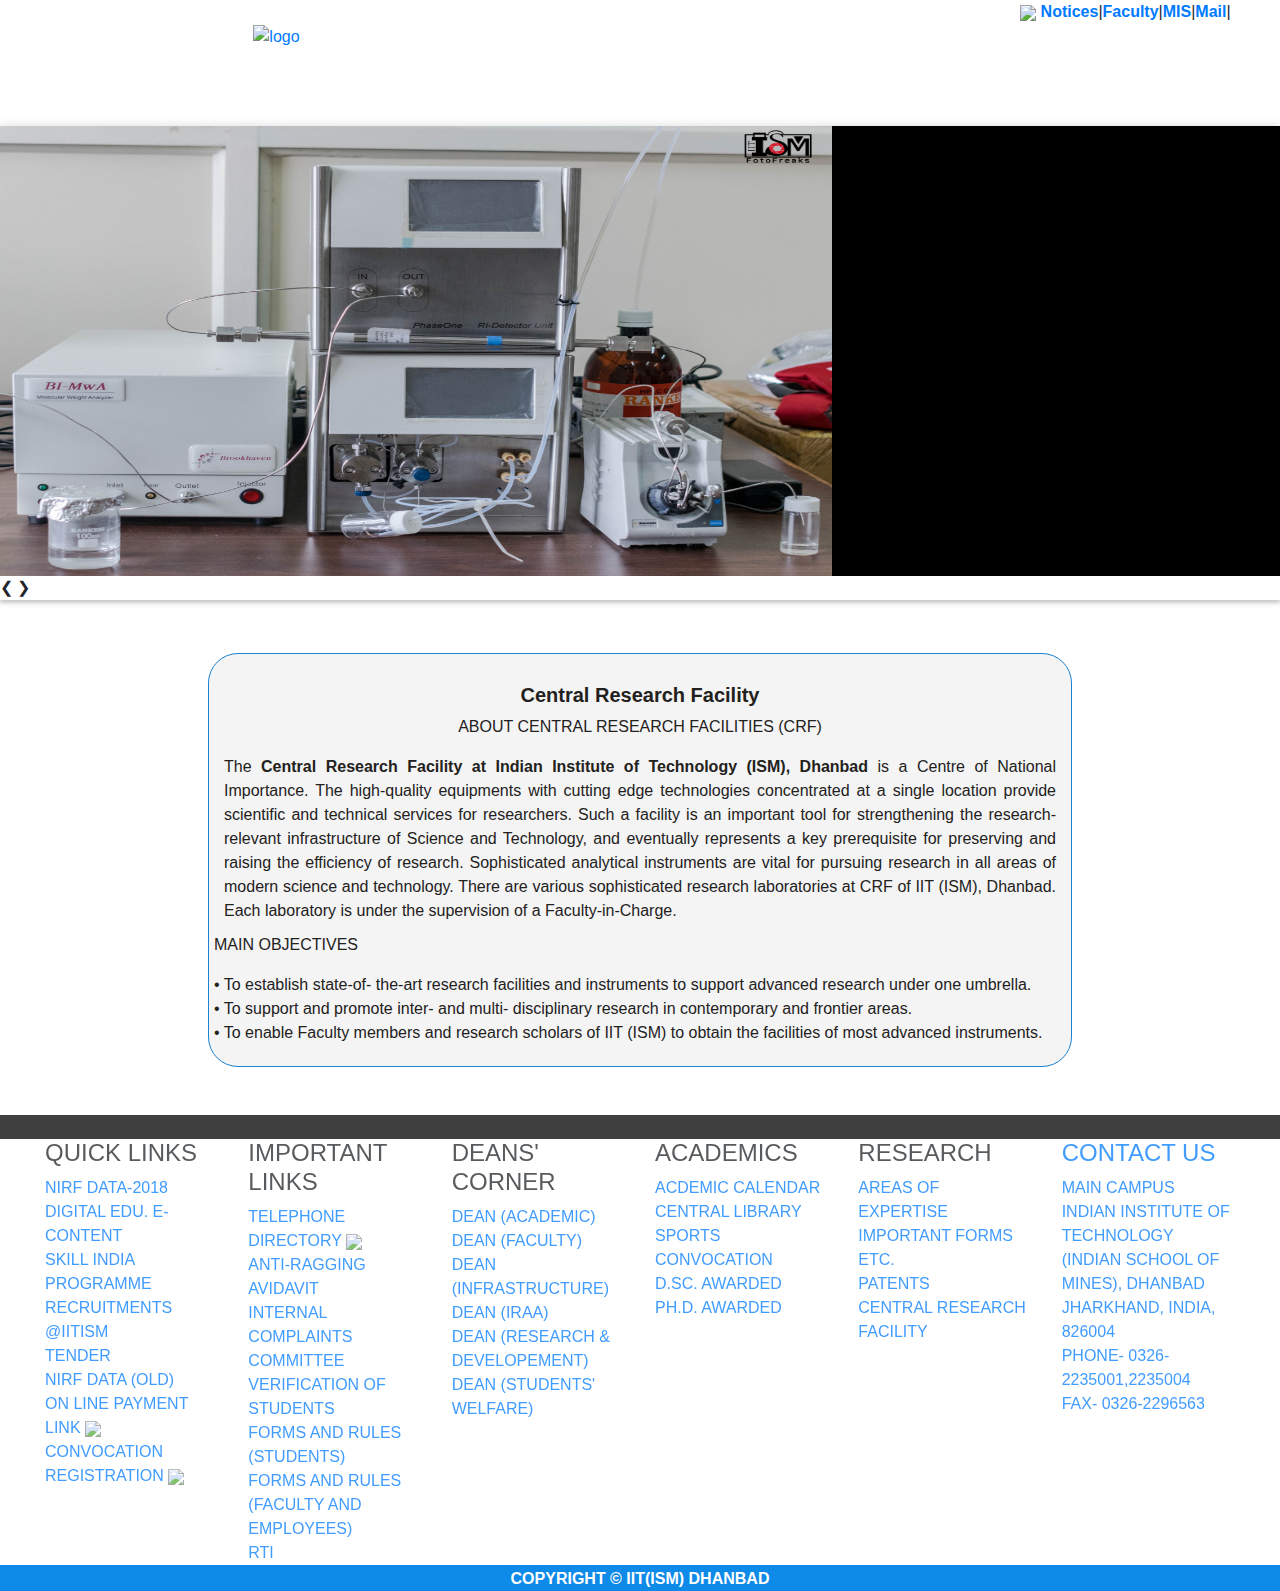
==== commit c0fc43f0: "Merge pull request #9 from prakharvk/master" ====
--- a/index.html
+++ b/index.html
@@ -349,7 +349,7 @@
     <div class="flex">
 
         <div class="child2">
-            <div style="width: 100%; height: 100%; background-color: #f4f4f4; border: 1px solid #1982D1; border-radius: 30px; -webkit-border-radius: 30px; -moz-border-radius: 30px; padding: 5px;"><br>
+            <div style="width: 100%; height: 100%; background-color: #f4f4f4; border: 1px solid #1982D1; border-radius: 30px; -webkit-border-radius: 30px; -moz-border-radius: 30px; padding: 5px;color:#23211c"><br>
 
                 <h5 id="arvcenter07" style="text-align:center"><b>Central Research Facility</b></h5>
                 <p id="arvcenter08" style="text-align:center">ABOUT CENTRAL RESEARCH FACILITIES (CRF)</p>
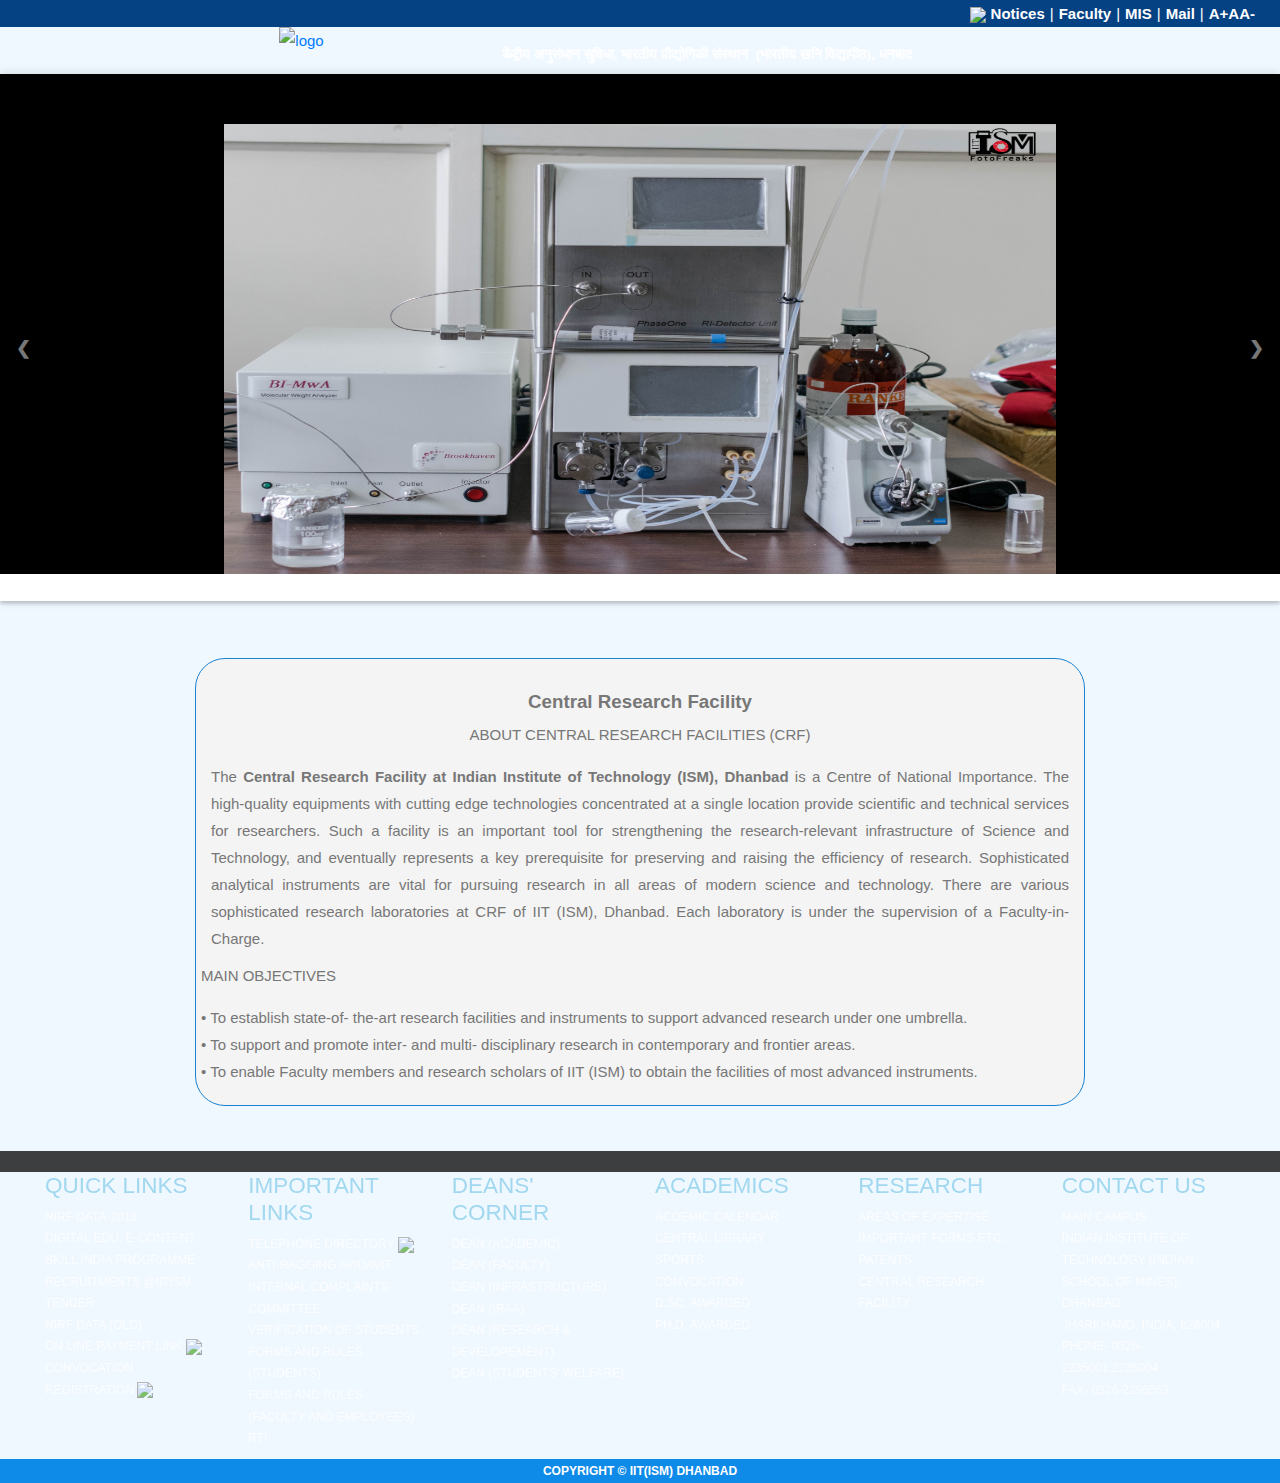
==== commit 137d04c2: "spacing fixes" ====
--- a/index.html
+++ b/index.html
@@ -163,11 +163,11 @@
             </div>
             <div class="col-lg-10 col-md-10 col-xs-12 name_container" style="">
 
-                <span class="border1" style="color: white;">केंद्रीय अनुसंधान सुविधा&nbsp;भारतीय प्रौद्योगिकी संस्थान
+                <span class="border1" style="color: white;">केंद्रीय अनुसंधान सुविधा,&nbsp;भारतीय प्रौद्योगिकी संस्थान
                     &nbsp;<span style="font-family:arial">(भारतीय&nbsp;खनि&nbsp;विद्यापीठ),
                         धनबाद</span>
                     <br>
-                    <span class="border1" style="color: white;font-size:115%;">CENTRAL RESEARCH FACILITY&nbsp;INDIAN
+                    <span class="border1" style="color: white;font-size:115%;">CENTRAL RESEARCH FACILITY,&nbsp;INDIAN
                         INSTITUTE OF TECHNOLOGY
                         (INDIAN&nbsp;SCHOOL&nbsp;OF&nbsp;MINES), DHANBAD</span>
                 </span>
@@ -349,7 +349,7 @@
     <div class="flex">
 
         <div class="child2">
-            <div style="width: 100%; height: 100%; background-color: #f4f4f4; border: 1px solid #1982D1; border-radius: 30px; -webkit-border-radius: 30px; -moz-border-radius: 30px; padding: 5px;color:#23211c"><br>
+            <div style="width: 100%; height: 100%; background-color: #f4f4f4; border: 1px solid #1982D1; border-radius: 30px; -webkit-border-radius: 30px; -moz-border-radius: 30px; padding: 5px;"><br>
 
                 <h5 id="arvcenter07" style="text-align:center"><b>Central Research Facility</b></h5>
                 <p id="arvcenter08" style="text-align:center">ABOUT CENTRAL RESEARCH FACILITIES (CRF)</p>
--- a/styles/mystyle.css
+++ b/styles/mystyle.css
@@ -0,0 +1,843 @@
+
+
+ #upper-header{
+	background-color: #054284;
+	width:100%;
+	position:absolute;
+	top:0;
+	color:white;
+	z-index:200;
+
+}
+ #upper-header a{
+ 	color:white;
+ }
+
+
+
+         .logo_container{
+              flex: 0 0 16.666667%;
+            max-width: 16.666667%;
+          }
+          #logo{
+            float:right;width:75%;
+          }
+
+          @media screen and (min-width:768px){
+          .name_container{
+            text-align: center;
+            margin-top: 2%;
+            font-size: 1.06vw;
+            font-weight: bold;
+          }
+            }
+
+
+#upperNavbar{
+  margin-right: 10px;
+}
+
+#upperNavbar .upperNavLink{
+margin-right: 5px;
+text-decoration: none;
+}
+
+@media screen and (min-width: 576px){
+.container {
+    max-width: none;
+}
+}
+/*@media screen and (min-width: 768px){
+.container {
+    max-width: none;
+}
+*/
+@media screen and (max-width: 424px){
+b{
+
+
+  font: 400 15px/1.8 "Lato", sans-serif;
+  color: #000; /*By Sourav*/
+   font-size: 3vw;
+   /*max-width: 10px;*/
+   height:auto;
+}
+.fab {
+
+  height:auto;
+  font-size: 3vw;
+}
+
+
+
+}
+
+
+
+#campusview{
+background-color: #607D8B;
+}
+
+
+
+
+@media screen and (max-width: 991px){
+#campusview{
+  background-color: white;
+  width:100%;
+}
+.col-md-12{
+ padding-right: 0px;
+ padding-left:0px;
+ margin-top: 15px;
+}
+}
+
+
+@media screen and (min-width: 992px){
+#campusview{
+  height: 600px;
+}
+}
+
+
+
+/*
+.header {
+  background-color: #f1f1f1;
+  padding: 30px;
+  text-align: center;
+}*/
+
+
+.dropdown-submenu {
+    position:relative;
+}
+.dropdown-submenu>.dropdown-menu {
+   top:0;left:100%;
+   margin-top:-6px;margin-left:-1px;
+   -webkit-box-shadow: inset 0 -1px 0 #dddddd;
+    box-shadow: 0px 8px 16px 0px rgba(0,0,0,0.2);
+    -webkit-transition: all 0.2s;
+    -o-transition: all 0.2s;
+    transition: all 0.2s;
+     }
+
+.dropdown-submenu > a:after {
+  border-color: transparent;
+  border-style: solid;
+  border-width: 0px 0px 0px 0px;
+  content: " ";
+  display: block;
+  float: right;
+  height: 0;
+  width: 0;
+}
+
+.dropdown-submenu:hover>a:after {
+    border-left-color:transparent;
+ }
+
+
+
+
+#navbarcol > ul > li> a:hover{
+  text-decoration: none;
+    display: block;
+    color:white;
+    transition: 0.5s;
+
+    background-color: orangered;
+}
+
+.navbar-nav>li>a {
+
+   font-size:14px;
+}
+
+
+
+.dropdown-menu > li > a:hover, .dropdown-menu > .active > a:hover {
+    text-decoration: none;
+    display: block;
+    color:white;
+    transition: 0.5s;
+    font-size: 20px;
+
+
+    background-color: orangered;
+
+
+}
+
+.dropdown-menu > li>a {
+  font-size: 18px;
+}
+
+
+
+
+#nav {
+  position: fixed;margin-top:25px;z-index: 50;background-color:white; box-shadow: 0px 0px 2px black;
+}
+#navbarcol > ul > li > a:hover{
+  background-color: #d2492a;
+  color:white;
+}
+
+
+#navbarcol > ul > li.dropdown > ul{
+  color: white;
+  background-color: black;
+  opacity: 0.75;
+}
+
+/*#navbarcol > ul > li.dropdown > ul>a{
+  color: white;
+  background-color: black;
+  opacity: 0.75;
+}*/
+
+
+.dropdown-menu>li> a{
+  color:white;
+  background-color: black;
+  opacity: 0.95;
+}
+
+
+.navbar{
+  border-radius: 0px;
+
+}
+
+@media screen and (max-width: 599px) {
+
+button.navbar-toggler{
+  width: 100%;
+}
+}
+
+
+/*
+@media-screen and (max-width:800px){
+
+
+
+  .font-weight-light {
+    width: 80vw;
+    font-weight: 300 !important;
+}
+
+
+}*/
+
+@media screen and (max-width: 767px) {
+
+#navbarcol{
+  margin-top: 65px;
+}
+  .navbar-nav  {
+     display: inline;
+  }
+  .navbar-default .navbar-brand {
+    display: inline;
+  }
+  .navbar-default .navbar-toggle .icon-bar {
+    background-color: transparent;
+  }
+
+#abc {
+    border-color: white;
+  }
+
+  .navbar-default .navbar-nav .img{
+    display: none;
+  }
+
+  .navbar-default .navbar-nav .dropdown-menu > li > a {
+    color: black;
+    background-color: transparent;
+    margin-top: 20px;
+
+  }
+   .navbar-default .navbar-nav .open .dropdown-menu > li > a {
+     color: white;
+   }
+   .navbar-default .navbar-nav .open .dropdown-menu > li > a:hover{
+     background-color: #f1f1f1;
+   }
+
+   .navbar-nav .open .dropdown-menu {
+
+     border-radius: 0;
+   }
+  .dropdown-menu {
+      padding-left: 10px;
+  }
+  .dropdown-menu .dropdown-menu {
+      display: none;
+      position: absolute;
+      background-color: #f9f9f9;
+      min-width: 160px;
+      box-shadow: 0px 8px 16px 0px rgba(0,0,0,0.2);
+   }
+
+    .dropdown-menu .dropdown-submenu {
+      display: block;
+      position: relative;
+
+      min-width: 160px;
+      box-shadow: 0px 8px 16px 0px rgba(0,0,0,0.2);
+   }
+.dropdown-menu .dropdown-submenu .ul{
+      display: none;
+
+   }
+
+
+   .dropdown-menu .dropdown-menu .dropdown-menu {
+      padding-left: 10px;
+   }
+
+   li.dropdown.open {
+    border: 0px solid red;
+   }
+
+}
+
+@media screen and (min-width: 768px) {
+  ul.nav li:hover > ul.dropdown-menu {
+    display: block;
+  }
+  #navbar {
+    text-align: center;
+    background-color: #d2492a;
+    width:100%;
+    position:fixed;
+    top:27;
+    color:white;
+    z-index:100;
+
+  }
+}
+
+
+
+#navi1001 {
+    font-family: Verdana, sans-serif;
+}
+.dropdown{
+  color: black;
+}
+ul.dropdown-content{
+  display: none;
+}
+
+/*.content {
+  padding: 16px;
+}*/
+
+.sticky {
+  position: fixed;
+  top: 0;
+  width: 100%;
+}
+
+.sticky + .content {
+  padding-top: 60px;
+}
+
+@media screen and (max-width: 600px) {
+  .navbar a:not(:first-child), .dropdown .dropbtn {
+    display: none;
+  }
+  .navbar a.icon {
+    float: right;
+    display: block;
+  }
+}
+
+@media screen and (max-width: 600px) {
+  .navbar.responsive {position: relative;}
+  .navbar.responsive .icon {
+    position: absolute;
+    right: 0;
+    top: 0;
+  }
+  .navbar.responsive a {
+    float: none;
+    display: block;
+    text-align: left;
+  }
+  .navbar.responsive .dropdown {
+    position: relative;
+    float: right
+    color:white;
+    background-color: black;
+    opacity: 0.75;
+
+  }
+
+
+
+
+
+
+  .navbar.responsive .dropdown-content {position: relative;
+    text-align:center;}
+  .navbar.responsive .dropdown .dropbtn {
+    display: block;
+    width: 100%;
+    text-align: left;
+  }
+}
+
+
+
+
+
+
+
+
+body, html {
+  height: 100%;
+  margin: 0;
+  font: 400 15px/1.8 "Lato", sans-serif;
+  /*"Lato", sans-serif;*/
+  /*freight-micro-pro",Georgia,serif;*/
+  color: #777;
+  background-color: transparent;
+}
+
+
+/*.bgimg-1 {
+  background-image: url("C:/Users/RM3G/Desktop/iit_ism/ism/ism_heritage.jpg");
+  min-height: 100%;
+
+   position: relative;
+
+  background-attachment: fixed;
+  background-position: center;
+  background-repeat: no-repeat;
+  background-size: cover;
+}*/
+
+
+.caption {
+  position: absolute;
+  left: 0;
+  width: 100%;
+  text-align: center;
+  color: #000;
+}
+
+.caption span.border1 {
+  background-color: transparent;
+  color: black;
+  padding: 18px;
+  font-weight: bold;
+  /*font-size: 2vw;*/
+  letter-spacing: 0px;
+  border: none;
+}
+
+
+
+
+h3 {
+
+  text-transform: uppercase;
+  font: 20px "Lato", sans-serif;
+  color: #111;
+   font-size: 2vw;
+}
+
+
+
+
+
+/* Turn off parallax scrolling for tablets and phones */
+/*@media only screen and (max-device-width: 1024px) {
+    .bgimg-1 {
+      min-height: 70%;
+
+        background-attachment: scroll;
+        /*max-height: 60%;*/
+    }
+}*/
+@media screen and (max-width: 767px){
+  .txt{
+    max-width: 100%;
+  }
+}
+
+
+/*@media screen and (max-width: 448px){
+  .even{
+    margin-top: 600px;
+  }
+}*/
+
+@media screen and (max-width: 767px){
+  .eve{
+    display: none;
+  }
+  h3{
+    font-size: 1.75rem;
+  }
+}
+
+@media screen and (max-width: 767px){
+  .events-notices{
+    max-width: 100%
+  }
+}
+
+/*@media screen and (max-width: 992px){
+  .events-notices{
+    float: left;
+  }
+}*/
+
+#myCarousel.carousel.slide{
+  height: 200px;
+  width: 100%;
+}
+
+::-webkit-scrollbar {
+    width: 5px;
+}
+
+/* Track */
+::-webkit-scrollbar-track {
+    background: #f1f1f1;
+}
+
+/* Handle */
+::-webkit-scrollbar-thumb {
+    background: black;
+}
+
+/* Handle on hover */
+::-webkit-scrollbar-thumb:hover {
+    background: #555;
+}
+
+
+
+
+footer a{
+  color: white;
+}
+footer a:hover{
+  color:skyblue;
+}
+footer h4{
+  color: skyblue;
+}
+
+footer {
+    margin: 15px 0px 0px 0px;
+    background-color: navy;
+    background-repeat: no-repeat;
+    background-size: cover;
+
+    color: #fff;
+    font-size: 12px;
+    display: block;
+    box-sizing: border-box;
+}
+
+@media screen and (max-width: 1199px)
+{
+  #quickl{
+    margin-left: 20px;
+  }
+}
+
+
+
+
+
+body{
+  background:aliceblue;
+
+}
+
+li{list-style: none;}
+li a{text-decoration: none;}
+.drop_down{position: relative; width: 150px; opacity: 0;visibility: hidden;display:none;transition: ease-out .35s;-moz-transition: ease-out .35s;-webkit-transition: ease-out .35s;}
+/*First Level*/
+.subs {left: -45px;position: relative;top: 0px;width: 175px;border-left: none !important; border-bottom: 1px dotted #fff !important;}
+.subs:last-child{border: none !important;}
+.hassubs:hover .drop_down,.hassubs .hassubs:hover .drop_down{opacity: 1;visibility: visible; display: block; transition: ease-in .35s;-moz-transition: ease-in .35s;-webkit-transition: ease-in .35s;}
+.mainnav li:hover ul a,.mainnav li:hover ul li ul li a{color: white;}
+.mainnav li ul li:hover,.mainnav li ul li ul li:hover{background: #fff;transition: ease-in-out .35s;-moz-transition: ease-in-out .35s;-webkit-transition: ease-in-out .35s;}
+.mainnav li ul li:hover a,.mainnav li ul li ul li:hover a{color: maroon;transition: ease-in-out .35s;-moz-transition: ease-in-out .35s;-webkit-transition: ease-in-out .35s;}
+/*Second Level*/
+.hassubs .hassubs .drop_down .subs{left: 25px;position: relative;width: 165px;top: 0px;}
+.hassubs .hassubs .drop_down{position: absolute;width: 150px;left: 120px;top: 0px;opacity: 0;visibility: hidden;display:none;transition: ease-out .35s;-moz-transition: ease-out .35s;-webkit-transition: ease-out .35s;}
+
+.collapse{
+  visibility: visible;
+}
+@media screen and (max-width: 600px) {
+ #navbar1 a:not(:first-child) {display: none;}
+
+.card{
+    display: none;
+  }
+
+}
+
+@media screen and (max-width: 600px) {}
+  #navbar1.responsive {position: relative;}
+  #navbar1.responsive .icon {
+    position: absolute;
+    right: 0;
+    top: 0;
+    display: block;
+  }
+  #navbar1.responsive a {
+    float: none;
+    display: block;
+    text-align: left;
+  }
+}
+ul.dropdown-content{
+  display: none;
+}
+.yamm-fw{
+  width:19vw;
+}
+
+.dropdown-toggle::after{
+  display:none;}
+
+ /* .nav-link {
+     padding-right:0;
+    padding-left: .5rem;
+     margin-right: 16px;
+}*/
+
+
+.table>tbody>tr>td>a{
+    color:blue;
+    font-weight: 800px;
+}
+
+
+.mySlides_1 {display: none}
+.mySlides_0 {display: none}
+.mySlides {display: none}
+
+img {vertical-align: middle;}
+
+
+
+/* Slideshow container */
+.slideshow-container {
+  position: relative;
+  margin: auto;
+}
+
+/* Next & previous buttons */
+.prev, .next {
+  cursor: pointer;
+  position: absolute;
+  top: 50%;
+  width: auto;
+  padding: 16px;
+  margin-top: -22px;
+  color: white;
+  font-weight: bold;
+  font-size: 18px;
+  transition: 0.6s ease;
+  border-radius: 0 3px 3px 0;
+}
+
+/* Position the "next button" to the right */
+.next {
+  right: 0;
+  border-radius: 3px 0 0 3px;
+}
+
+/* On hover, add a black background color with a little bit see-through */
+.prev:hover, .next:hover {
+  background-color: rgba(0,0,0,0.8);
+}
+
+/* Caption text */
+.text {
+  color: #f2f2f2;
+  font-size: 15px;
+  padding: 8px 12px;
+  position: absolute;
+  bottom: 8px;
+  width: 100%;
+  text-align: center;
+}
+
+/* Number text (1/3 etc) */
+.numbertext {
+  color: #f2f2f2;
+  font-size: 12px;
+  padding: 8px 12px;
+  position: absolute;
+  top: 0;
+}
+
+/* The dots/bullets/indicators */
+.dot {
+  cursor: pointer;
+  height: 15px;
+  width: 15px;
+  margin: 0 2px;
+  background-color: #bbb;
+  border-radius: 50%;
+  display: inline-block;
+  transition: background-color 0.6s ease;
+}
+
+.active, .dot:hover {
+  background-color: #717171;
+}
+
+/* Fading animation */
+.fade {
+  -webkit-animation-name: fade;
+  -webkit-animation-duration: 1.5s;
+  animation-name: fade;
+  animation-duration: 1.5s;
+}
+
+@-webkit-keyframes fade {
+  from {opacity: .4}
+  to {opacity: 1}
+}
+
+@keyframes fade {
+  from {opacity: .4}
+  to {opacity: 1}
+}
+
+/* On smaller screens, decrease text size */
+@media only screen and (max-width: 300px) {
+  .prev, .next,.text {font-size: 11px}
+}
+ .concetto {
+  display: none;
+    position: absolute;
+    bottom: 0;
+    background: rgba(1, 0, 0, 0.5); /* Black background with transparency */
+    color: #f1f1f1;
+    width: 100%;
+
+  -webkit-transition: width 1.35s ease-in-out;
+  transition: width 1.35s ease-in-out;
+
+}
+.center {
+    display: block;
+    margin-left: auto;
+    margin-right: auto;
+
+}
+
+  .modal {
+                            display: none; /* Hidden by default */
+                            position: fixed; /* Stay in place */
+                            z-index: 1; /* Sit on top */
+                            padding-top: 100px; /* Location of the box */
+                            left: 0;
+                            top: 0;
+                            width: 100%; /* Full width */
+                            height: 100%; /* Full height */
+                            overflow: auto; /* Enable scroll if needed */
+                            background-color: rgb(0,0,0); /* Fallback color */
+                            background-color: rgba(0,0,0,0.4); /* Black w/ opacity */
+                        }
+
+                        /* Modal Content */
+                        .modal-content {
+                            background-color: #fefefe;
+                            opacity: 0.9;
+                            margin: auto;
+                            padding: 20px;
+                            border: 1px solid #888;
+                            width: 80%;
+                        }
+
+                        /* The Close Button */
+                        .close42 {
+                            color: #aaaaaa;
+                            float: right;
+                            font-size: 28px;
+                            font-weight: bold;
+                        }
+
+                        .close42:hover,
+                        .close42:focus {
+                            color: #000;
+                            text-decoration: none;
+                            cursor: pointer;
+                        }
+
+                        .close244 {
+                            color: #aaaaaa;
+                            float: right;
+                            font-size: 28px;
+                            font-weight: bold;
+                        }
+
+                        .close244:hover,
+                        .close244:focus {
+                            color: #000;
+                            text-decoration: none;
+                            cursor: pointer;
+                        }
+
+
+                        .close3 {
+                            color: #aaaaaa;
+                            float: right;
+                            font-size: 28px;
+                            font-weight: bold;
+                        }
+
+                        .close3:hover,
+                        .close3:focus {
+                            color: #000;
+                            text-decoration: none;
+                            cursor: pointer;
+                        }
+
+                        .close4 {
+                            color: #aaaaaa;
+                            float: right;
+                            font-size: 28px;
+                            font-weight: bold;
+                        }
+
+                        .close4:hover,
+                        .close4:focus {
+                            color: #000;
+                            text-decoration: none;
+                            cursor: pointer;
+                        }
+
+
+                        .close5 {
+                            color: #aaaaaa;
+                            float: right;
+                            font-size: 28px;
+                            font-weight: bold;
+                        }
+
+                        .close5:hover,
+                        .close5:focus {
+                            color: #000;
+                            text-decoration: none;
+                            cursor: pointer;
+                        }
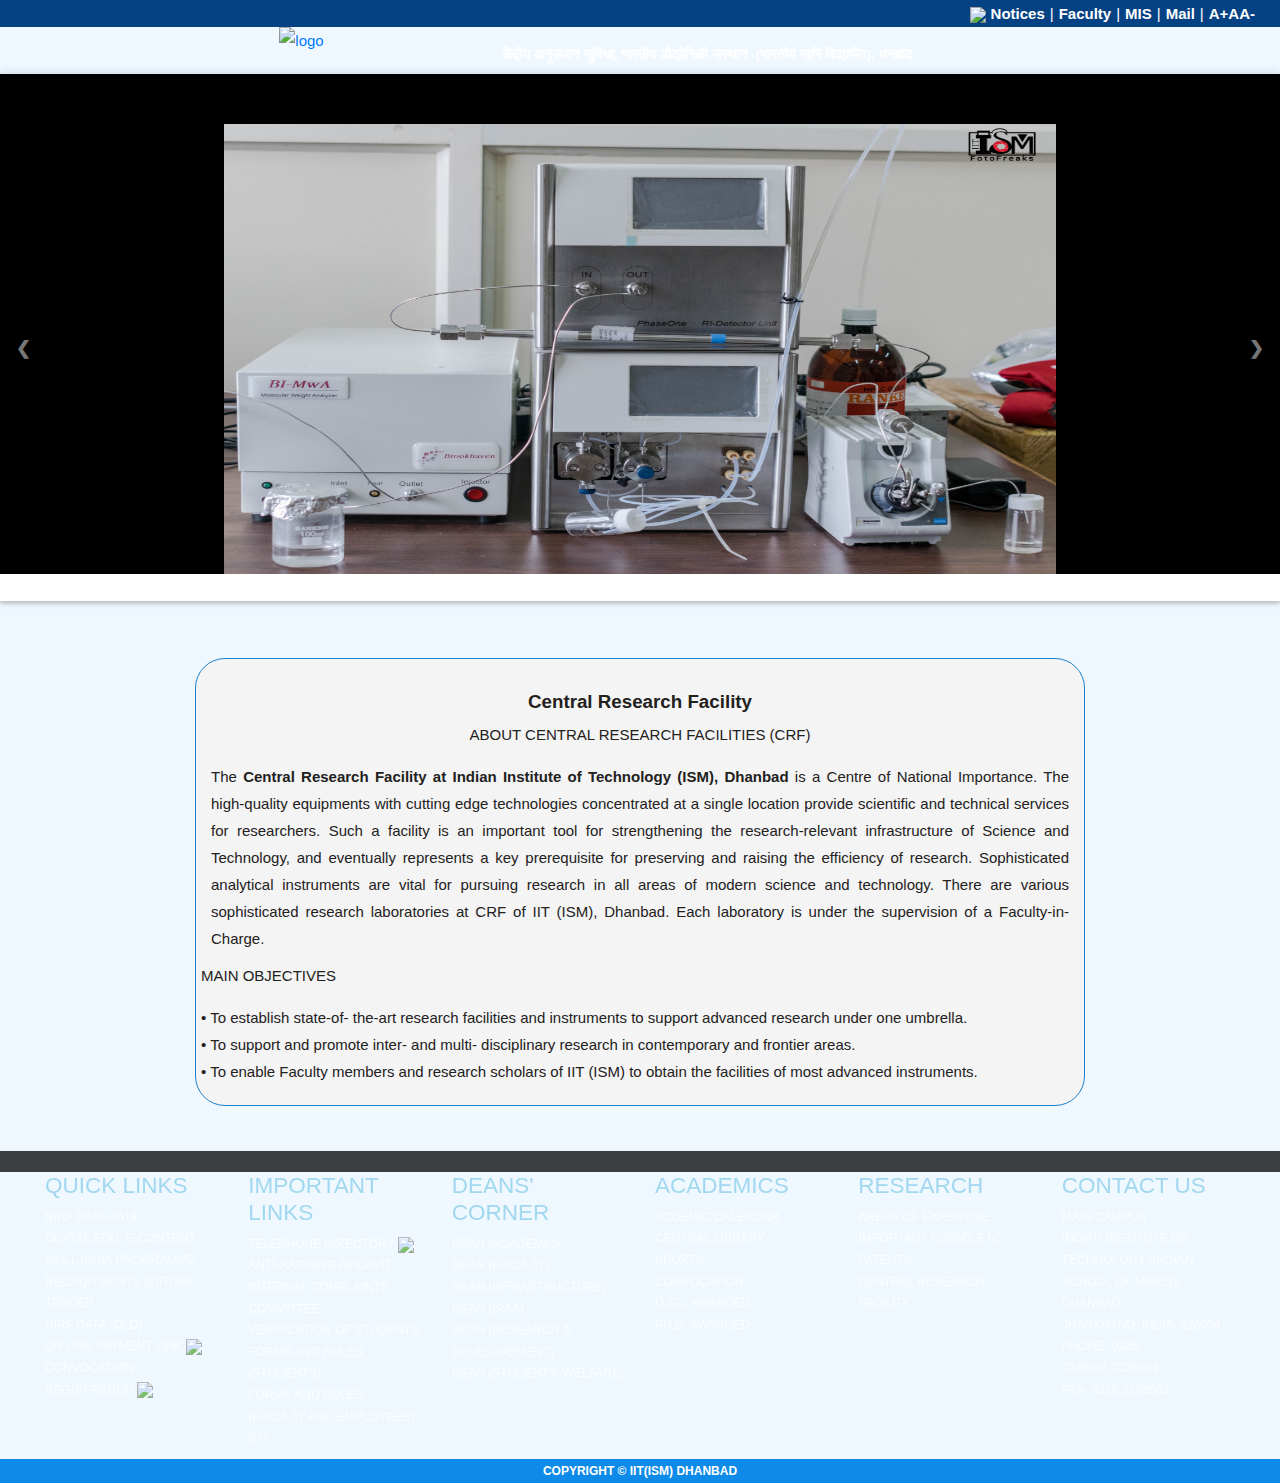
==== commit 98cb51af: "Merge branch 'master' of https://github.com/codeShaurya/crf-iitism" ====
--- a/index.html
+++ b/index.html
@@ -349,7 +349,7 @@
     <div class="flex">
 
         <div class="child2">
-            <div style="width: 100%; height: 100%; background-color: #f4f4f4; border: 1px solid #1982D1; border-radius: 30px; -webkit-border-radius: 30px; -moz-border-radius: 30px; padding: 5px;"><br>
+            <div style="width: 100%; height: 100%; background-color: #f4f4f4; border: 1px solid #1982D1; border-radius: 30px; -webkit-border-radius: 30px; -moz-border-radius: 30px; padding: 5px;color:#23211c"><br>
 
                 <h5 id="arvcenter07" style="text-align:center"><b>Central Research Facility</b></h5>
                 <p id="arvcenter08" style="text-align:center">ABOUT CENTRAL RESEARCH FACILITIES (CRF)</p>
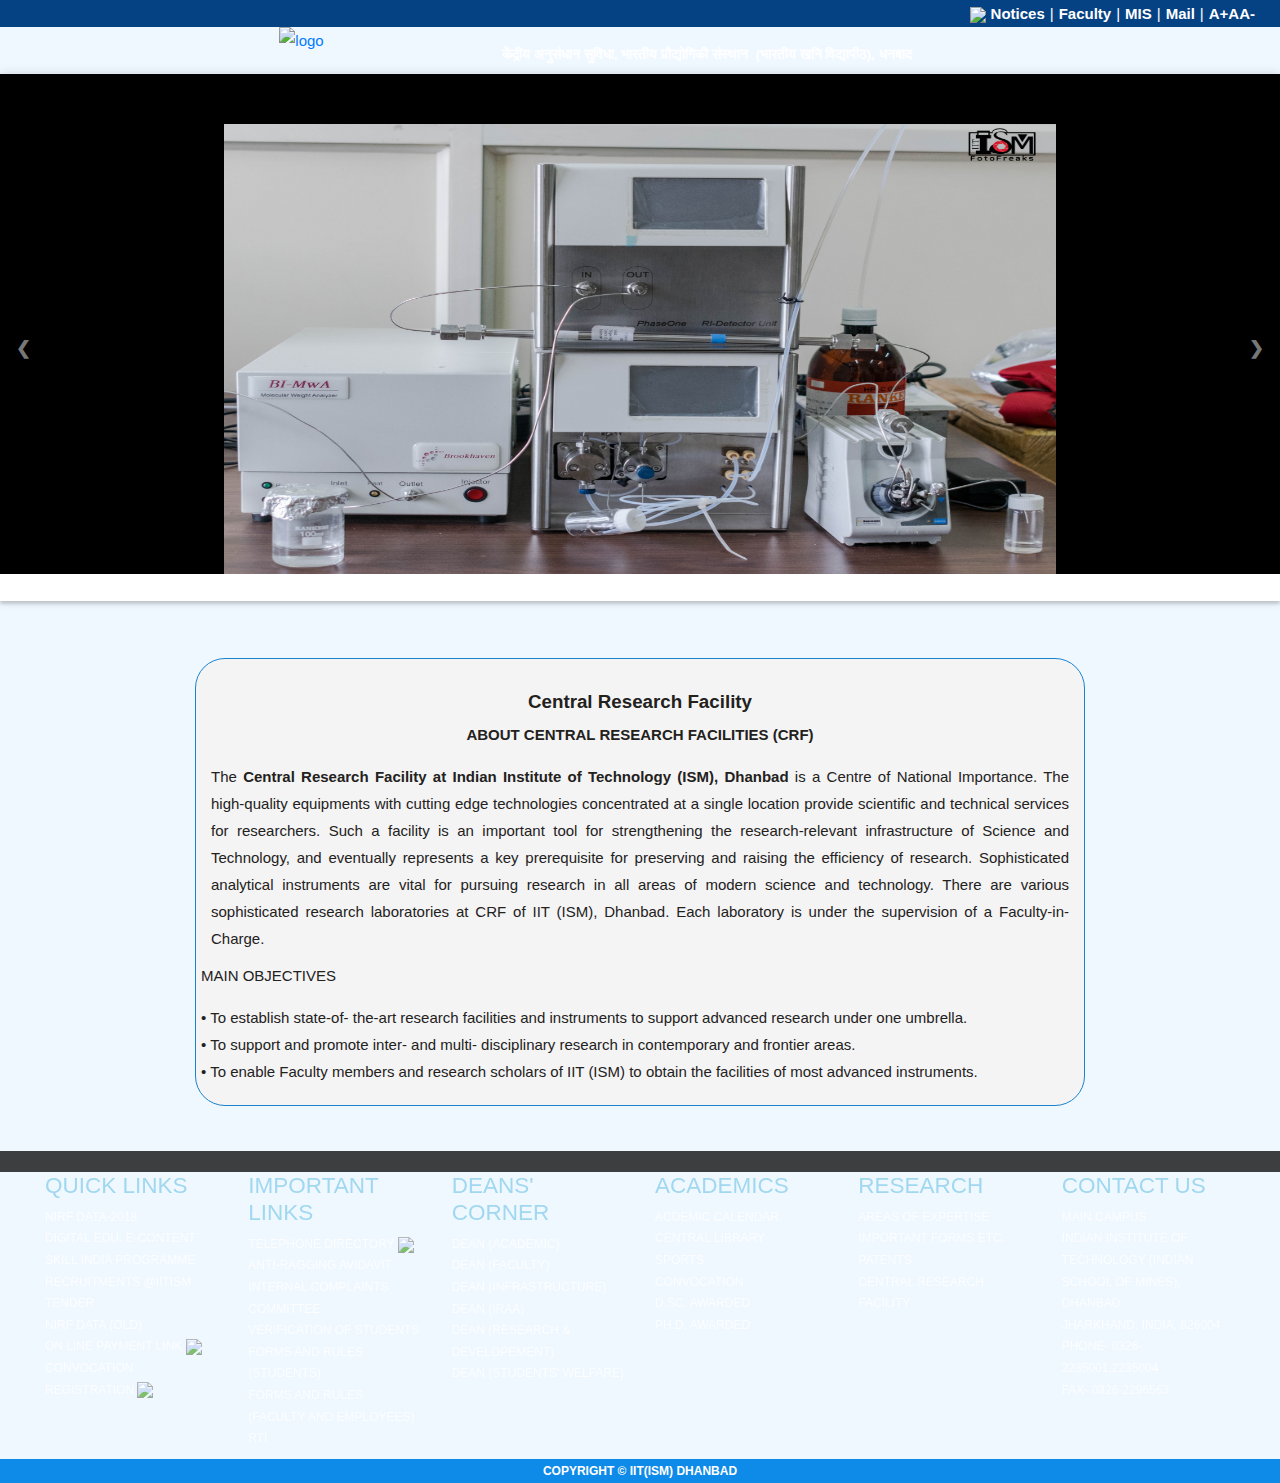
==== commit 04155743: "bold fonts" ====
--- a/index.html
+++ b/index.html
@@ -352,7 +352,7 @@
             <div style="width: 100%; height: 100%; background-color: #f4f4f4; border: 1px solid #1982D1; border-radius: 30px; -webkit-border-radius: 30px; -moz-border-radius: 30px; padding: 5px;color:#23211c"><br>
 
                 <h5 id="arvcenter07" style="text-align:center"><b>Central Research Facility</b></h5>
-                <p id="arvcenter08" style="text-align:center">ABOUT CENTRAL RESEARCH FACILITIES (CRF)</p>
+                <p id="arvcenter08" style="text-align:center;font-weight: bold">ABOUT CENTRAL RESEARCH FACILITIES (CRF)</p>
                 <p style="text-align: justify;text-justify: inter-word; margin: 10px;">
                     The <strong>Central Research Facility at Indian Institute of Technology (ISM), Dhanbad
                     </strong> is a Centre
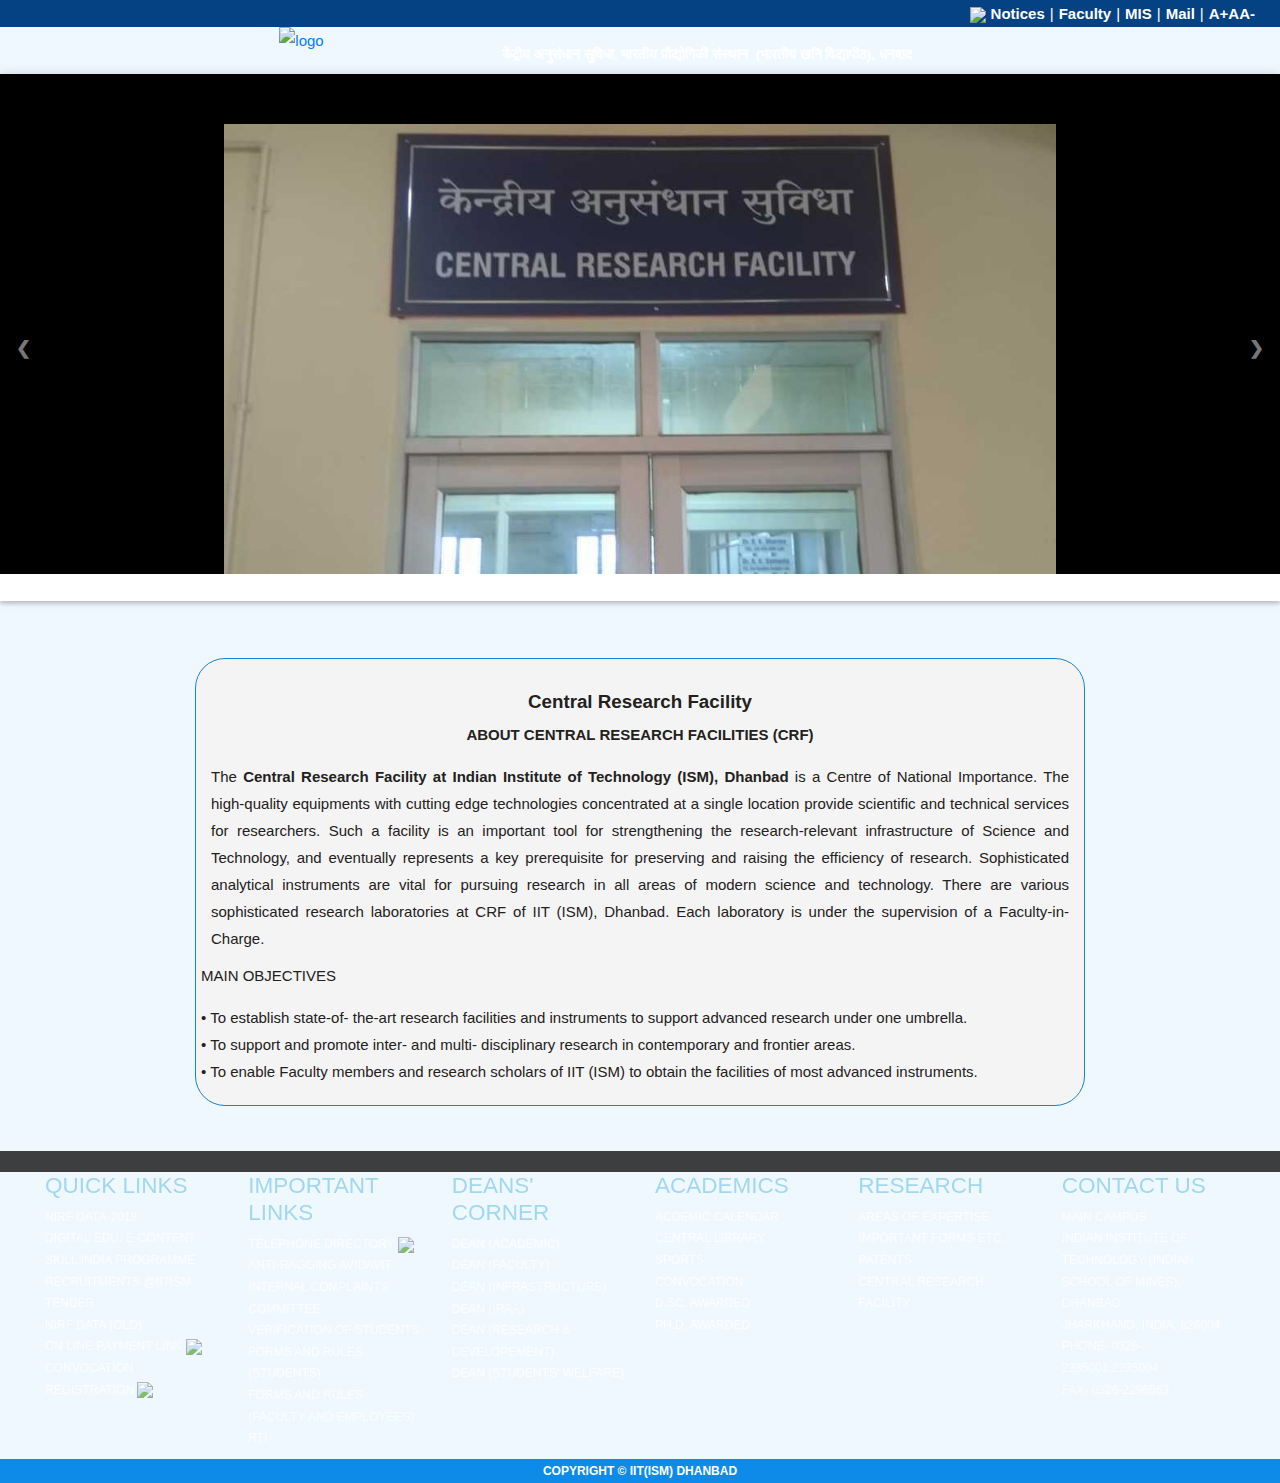
==== commit f1dde4fe: "image added" ====
--- a/index.html
+++ b/index.html
@@ -159,9 +159,9 @@
         <div class=" col-lg-2 col-md-2  col-xs-12 logo_space"></div>
         <div class="col-lg-8 col-md-8  col-xs-12">
             <div class="col-lg-2 col-md-2  col-xs-12 logo_container">
-                <a href="https://www.iitism.ac.in/" style=""><img id="logo" src="./styles/logo.png" alt="logo"></a>
-            </div>
-            <div class="col-lg-10 col-md-10 col-xs-12 name_container" style="">
+                <a href="https://www.iitism.ac.in/"><img id="logo" src="./styles/logo.png" alt="logo"></a>
+            </div>
+            <div class="col-lg-10 col-md-10 col-xs-12 name_container">
 
                 <span class="border1" style="color: white;">केंद्रीय अनुसंधान सुविधा,&nbsp;भारतीय प्रौद्योगिकी संस्थान
                     &nbsp;<span style="font-family:arial">(भारतीय&nbsp;खनि&nbsp;विद्यापीठ),
@@ -316,6 +316,20 @@
             </style>
             <div class="mySlides abc" style="background-color: black; display: block;">
                 <a target="blank">
+                    <img class="center" src="./img/f1.jpg">
+                    <div class="text image_caption" style=""></div>
+                </a>
+
+            </div>
+            <div class="mySlides abc" style="background-color: black; display: block;">
+                <a target="blank">
+                    <img class="center" src="./img/f2.jpg">
+                    <div class="text image_caption" style=""></div>
+                </a>
+
+            </div>
+            <div class="mySlides abc" style="background-color: black; display: block;">
+                <a target="blank">
                     <img class="center" src="./img/a2.jpg">
                     <div class="text image_caption" style=""></div>
                 </a>
@@ -626,8 +640,8 @@
             var i;
             var slides = document.getElementsByClassName("mySlides");
 
-            if (n > slides.length) { slideIndex = 1 }
-            if (n < 1) { slideIndex = slides.length }
+            if (n > slides.length) {slideIndex = 1}
+            if (n < 1) {slideIndex = slides.length}
             for (i = 0; i < slides.length; i++) {
                 slides[i].style.display = "none";
             }
@@ -640,8 +654,8 @@
             var i;
             var slides = document.getElementsByClassName("mySlides_0");
 
-            if (n > slides.length) { slideIndex = 1 }
-            if (n < 1) { slideIndex = slides.length }
+            if (n > slides.length) {slideIndex = 1}
+            if (n < 1) {slideIndex = slides.length}
             for (i = 0; i < slides.length; i++) {
                 slides[i].style.display = "none";
             }
@@ -654,8 +668,8 @@
             var i;
             var slides = document.getElementsByClassName("mySlides_1");
 
-            if (n > slides.length) { slideIndex = 1 }
-            if (n < 1) { slideIndex = slides.length }
+            if (n > slides.length) {slideIndex = 1}
+            if (n < 1) {slideIndex = slides.length}
             for (i = 0; i < slides.length; i++) {
                 slides[i].style.display = "none";
             }
@@ -667,8 +681,8 @@
             var i;
             var slides = document.getElementsByClassName("mySlides_achive");
 
-            if (n > slides.length) { slideIndex = 1 }
-            if (n < 1) { slideIndex = slides.length }
+            if (n > slides.length) {slideIndex = 1}
+            if (n < 1) {slideIndex = slides.length}
             for (i = 0; i < slides.length; i++) {
                 slides[i].style.display = "none";
             }
@@ -680,8 +694,8 @@
             var i;
             var slides = document.getElementsByClassName("mySlides_research");
 
-            if (n > slides.length) { slideIndex = 1 }
-            if (n < 1) { slideIndex = slides.length }
+            if (n > slides.length) {slideIndex = 1}
+            if (n < 1) {slideIndex = slides.length}
             for (i = 0; i < slides.length; i++) {
                 slides[i].style.display = "none";
             }
@@ -693,8 +707,8 @@
             var i;
             var slides = document.getElementsByClassName("mySlides_achive1");
 
-            if (n > slides.length) { slideIndex = 1 }
-            if (n < 1) { slideIndex = slides.length }
+            if (n > slides.length) {slideIndex = 1}
+            if (n < 1) {slideIndex = slides.length}
             for (i = 0; i < slides.length; i++) {
                 slides[i].style.display = "none";
             }
@@ -706,8 +720,8 @@
             var i;
             var slides = document.getElementsByClassName("mySlides_events");
 
-            if (n > slides.length) { slideIndex = 1 }
-            if (n < 1) { slideIndex = slides.length }
+            if (n > slides.length) {slideIndex = 1}
+            if (n < 1) {slideIndex = slides.length}
             for (i = 0; i < slides.length; i++) {
                 slides[i].style.display = "none";
             }
@@ -715,6 +729,13 @@
             slides[slideIndex - 1].style.display = "block";
 
         }
+
+
+        function inc() {
+            plusSlides(1);
+        }
+
+        setInterval(inc, 3000);
     </script>
 
     <script>
